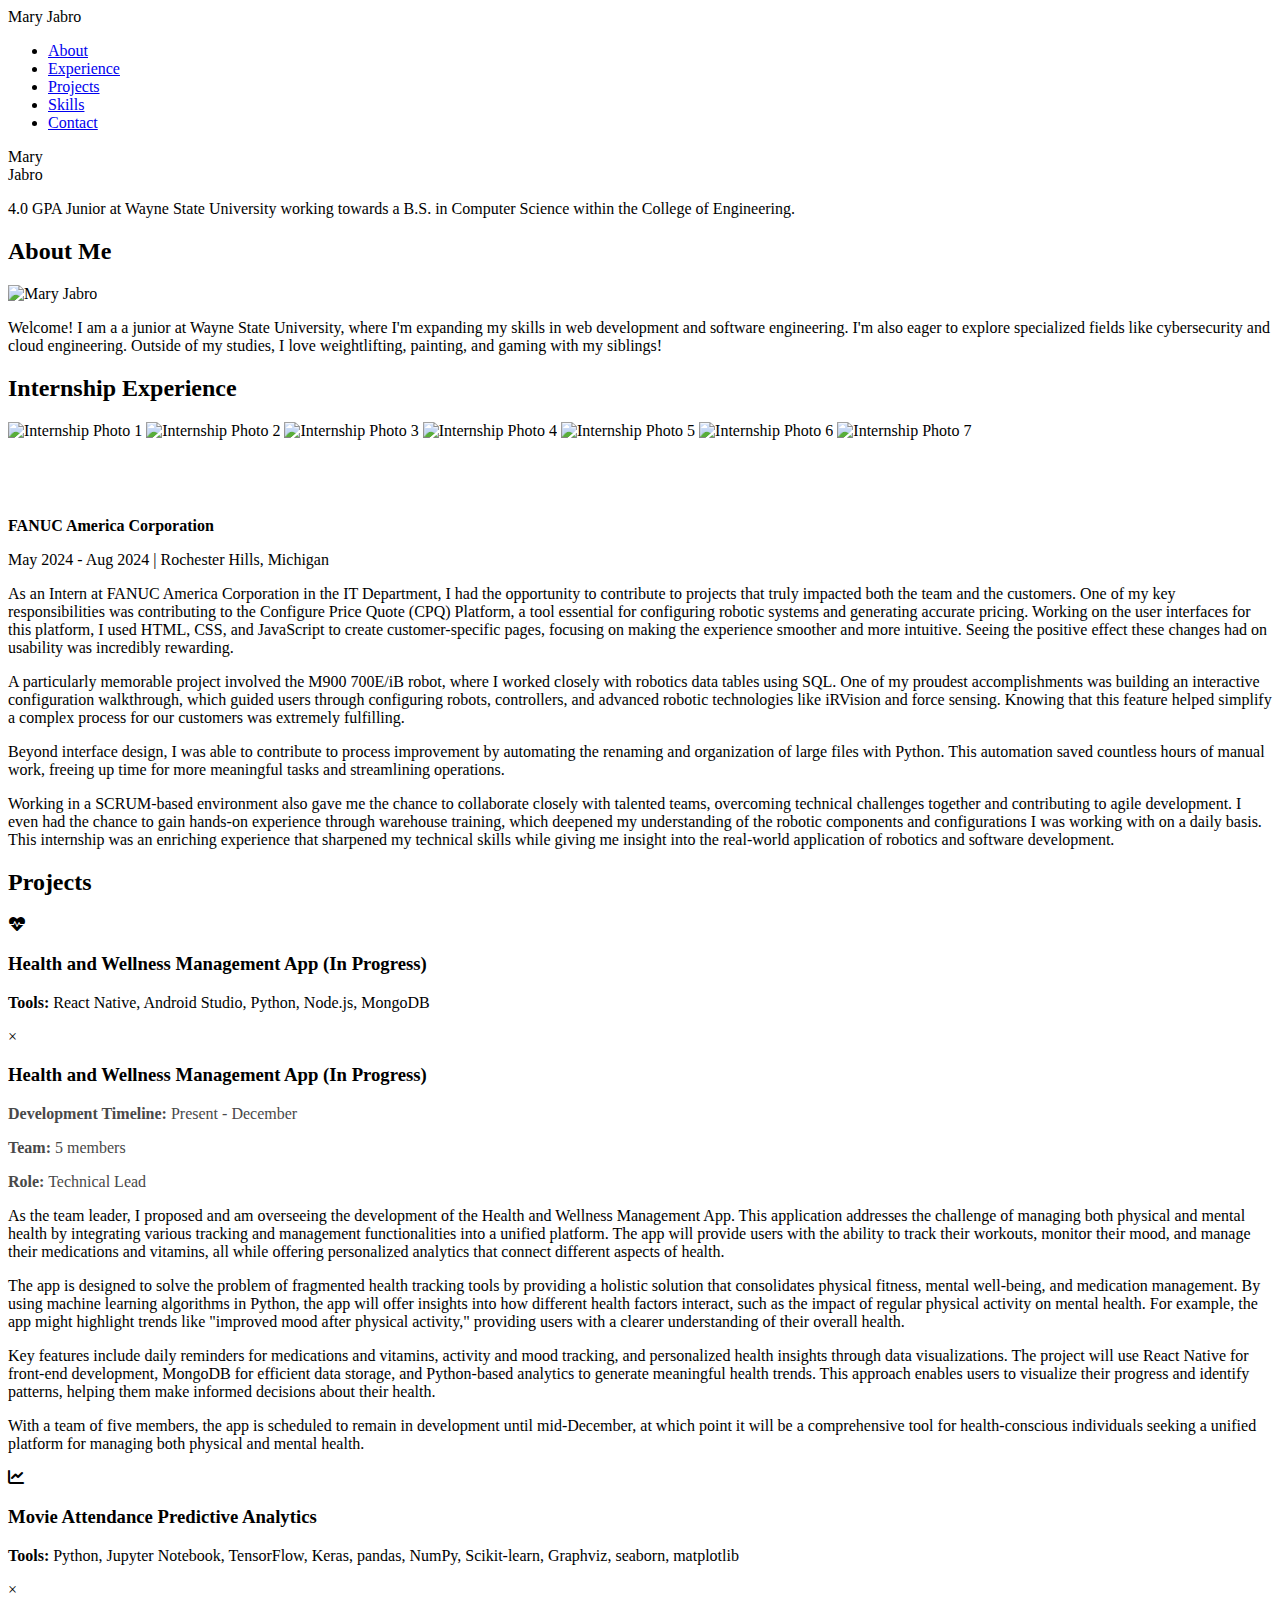
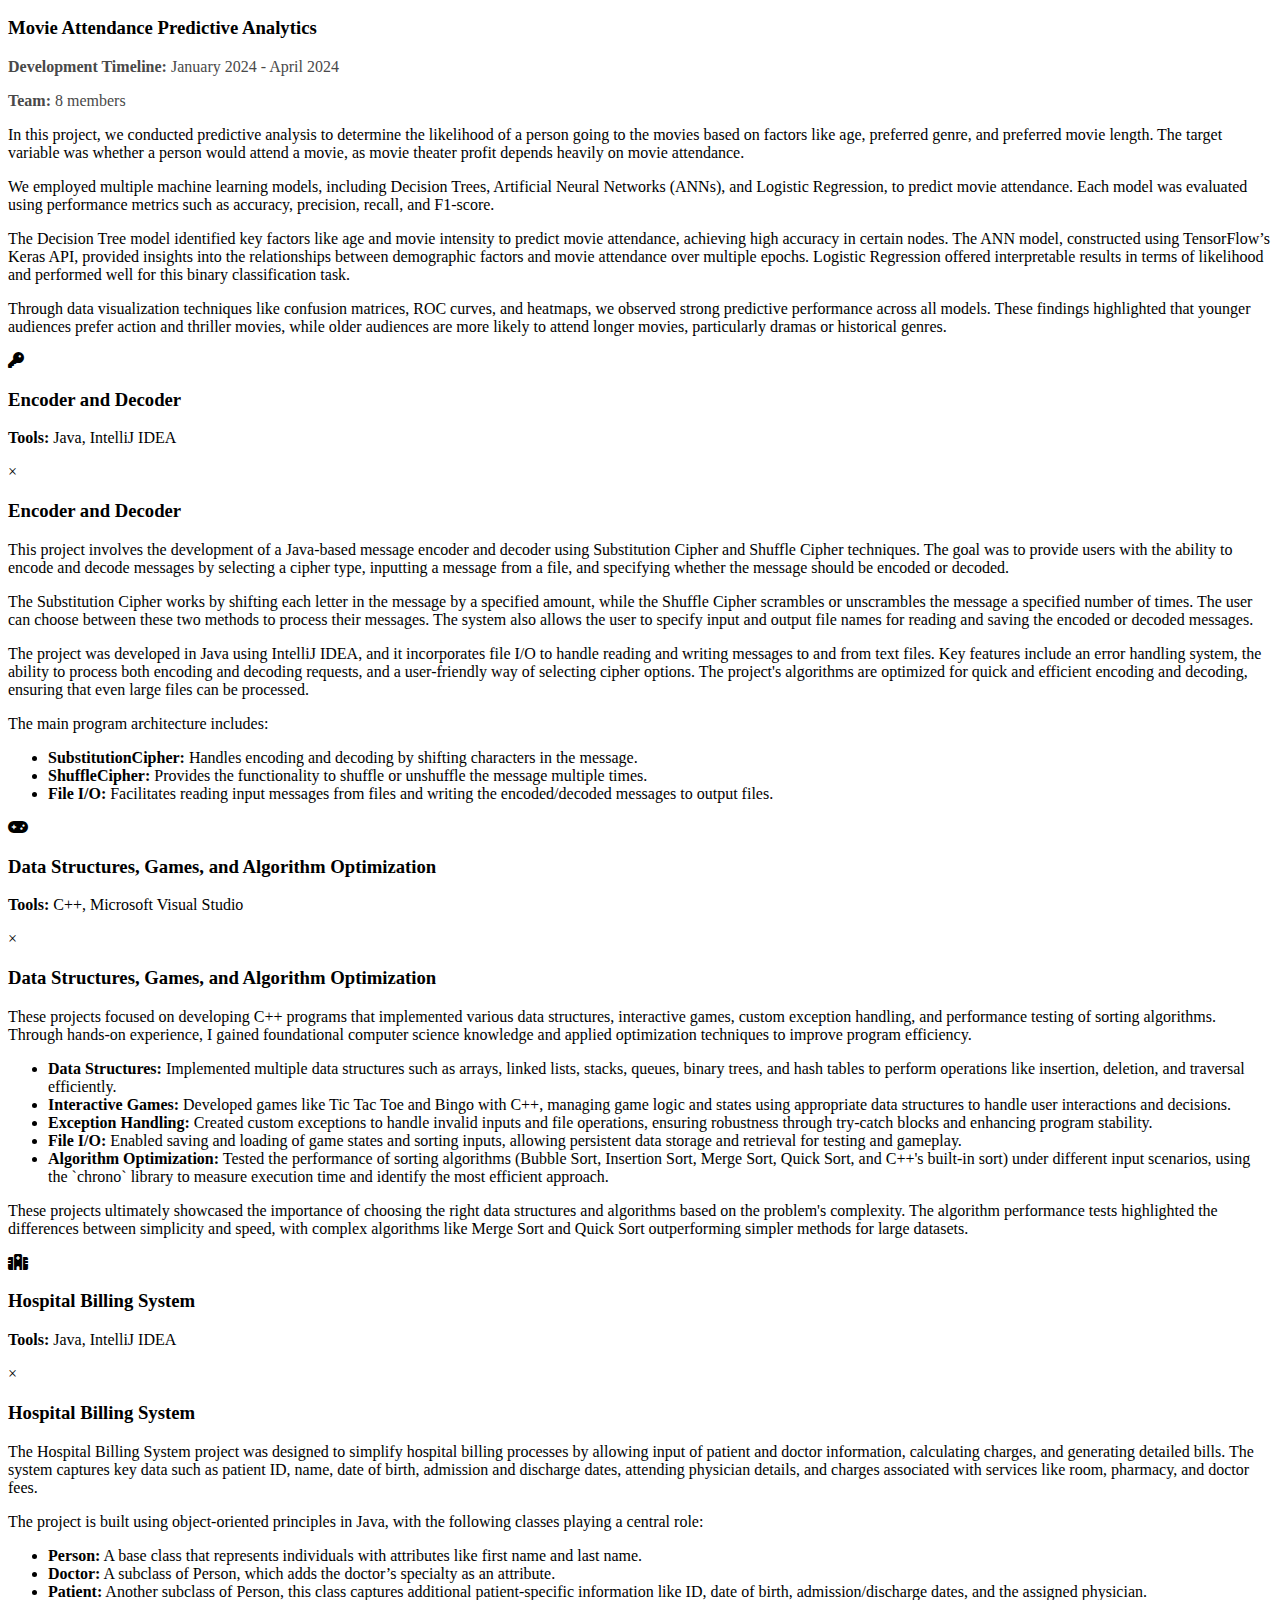
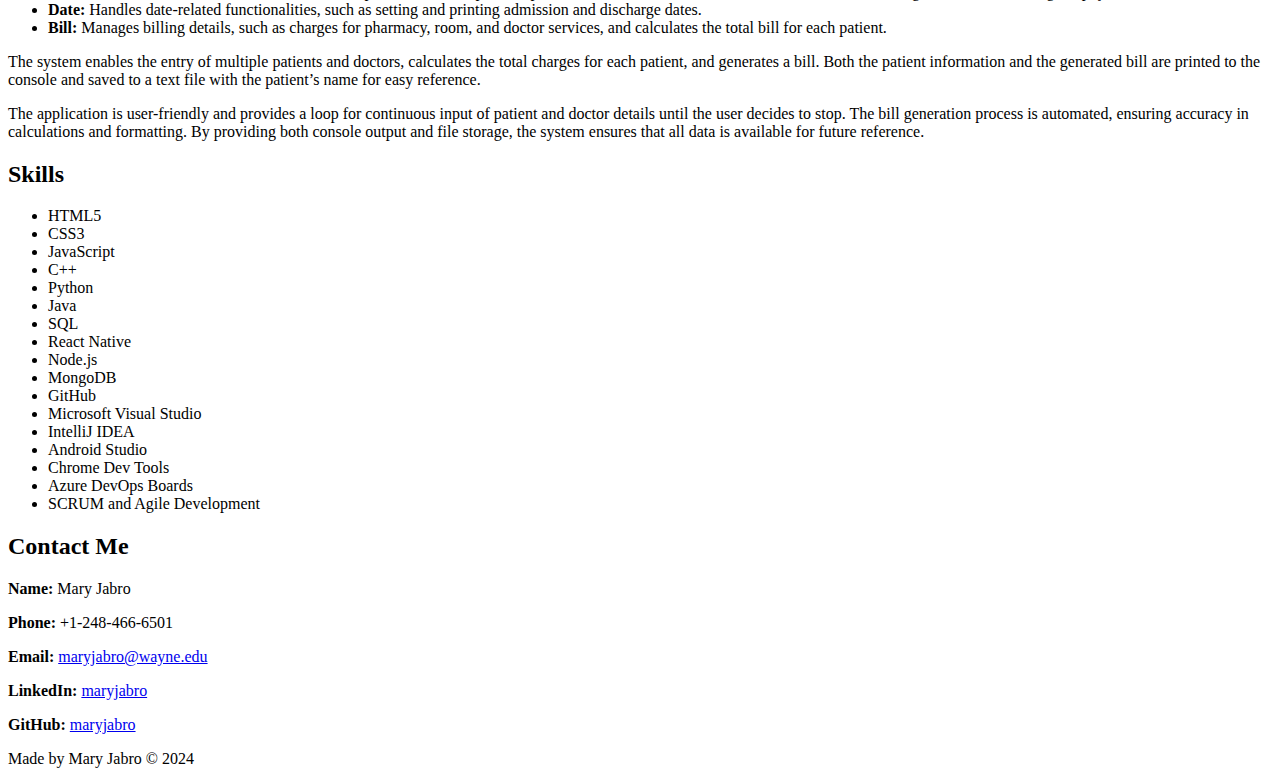
==== index.html @ 76d3378a "Move index.html to root directory" ====
<!DOCTYPE html>
<html lang="en">

<head>
    <meta charset="UTF-8">
    <meta name="viewport" content="width=device-width, initial-scale=1.0">
    <title>Mary Jabro | Portfolio</title>
    <link rel="stylesheet" href="index.css">
    <link rel="preconnect" href="https://fonts.googleapis.com">
    <link rel="preconnect" href="https://fonts.gstatic.com" crossorigin>
    <link href="https://fonts.googleapis.com/css2?family=Orbitron:wght@400;700&display=swap" rel="stylesheet">
    <link rel="stylesheet" href="https://cdnjs.cloudflare.com/ajax/libs/font-awesome/6.0.0-beta3/css/all.min.css">

</head>

<body>
    <!-- Header Section -->
    <header>
        <nav>
            <div class="logo">Mary Jabro</div>
            <ul class="nav-links">
                <li><a href="#about-me">About</a></li>
                <li><a href="#internship">Experience</a></li> 
                <li><a href="#projects">Projects</a></li>
                <li><a href="#skills">Skills</a></li>
                <li><a href="#contact">Contact</a></li>
            </ul>
            <div class="hamburger">
                <span></span>
                <span></span>
                <span></span>
            </div>
        </nav>
    </header>

    <!-- About Section with Galaxy Background -->
    <section id="about">
        <div class="bg"></div>
        <div class="star-field">
            <div class="layer"></div>
            <div class="layer"></div>
            <div class="layer"></div>
        </div>
        <div class="content">
            <div class="about-content-left">
                Mary<br>Jabro
            </div>
            <div class="about-content-right">
                <p>4.0 GPA Junior at Wayne State University working towards a B.S. in Computer Science within the College of Engineering.</p>
            </div>
        </div>
        <!-- Black Footer to cover watermark -->
        <footer class="black-footer"></footer>
    </section>
    
    <section id="about-me">
        <h2>About Me</h2>
        <div class="about-me-container">
            <div class="about-me-photo">
                <img src="IMG_8444.jpg" alt="Mary Jabro">
            </div>
            <div class="about-me-text">
                <p>Welcome! I am a a junior at Wayne State University, where I'm expanding my skills in web development and software engineering. I'm also eager to explore specialized fields like cybersecurity and cloud engineering. Outside of my studies, I love weightlifting, painting, and gaming with my siblings!</p>
            </div>
        </div>
    </section>

    <!-- Internship Section -->
    <section id="internship">
        <h2>Internship Experience</h2>
    </div>
    <!-- Carousel below the job description -->
    <div class="carousel">
     <div class="carousel-slides">
         <img class="carousel-slide" src="fanuc.jpeg" alt="Internship Photo 1">
         <img class="carousel-slide" src="presentation.jpg" alt="Internship Photo 2">
         <img class="carousel-slide" src="intern_photo.jpg" alt="Internship Photo 3">
         <img class="carousel-slide" src="group_photo_volunteer.jpeg" alt="Internship Photo 4">
         <img class="carousel-slide" src="polaroid1.jpg" alt="Internship Photo 5">
         <img class="carousel-slide" src="polaroid2.jpg" alt="Internship Photo 6">
         <img class="carousel-slide" src="group_photo_boxes.jpeg" alt="Internship Photo 7">
     </div>
 </div>
 
    
<!-- Job Description -->
<div class="internship-description">
    <h3 style="font-size: 1.8em; color:white; margin-bottom: 10px;">IT Programming Intern - CPQ Software</h3>
    <p><strong>FANUC America Corporation</strong></p>
    <p>May 2024 - Aug 2024 | Rochester Hills, Michigan</p>
    
    <p>
        As an Intern at FANUC America Corporation in the IT Department, I had the opportunity to contribute to projects that truly impacted both the team and the customers. One of my key responsibilities was contributing to the Configure Price Quote (CPQ) Platform, a tool essential for configuring robotic systems and generating accurate pricing. Working on the user interfaces for this platform, I used HTML, CSS, and JavaScript to create customer-specific pages, focusing on making the experience smoother and more intuitive. Seeing the positive effect these changes had on usability was incredibly rewarding.
    </p>
    
    <p>
        A particularly memorable project involved the M900 700E/iB robot, where I worked closely with robotics data tables using SQL. One of my proudest accomplishments was building an interactive configuration walkthrough, which guided users through configuring robots, controllers, and advanced robotic technologies like iRVision and force sensing. Knowing that this feature helped simplify a complex process for our customers was extremely fulfilling.
    </p>
    
    <p>
        Beyond interface design, I was able to contribute to process improvement by automating the renaming and organization of large files with Python. This automation saved countless hours of manual work, freeing up time for more meaningful tasks and streamlining operations.
    </p>
    
    <p>
        Working in a SCRUM-based environment also gave me the chance to collaborate closely with talented teams, overcoming technical challenges together and contributing to agile development. I even had the chance to gain hands-on experience through warehouse training, which deepened my understanding of the robotic components and configurations I was working with on a daily basis. This internship was an enriching experience that sharpened my technical skills while giving me insight into the real-world application of robotics and software development.
    </p>
</div>


    </section>
    
    
    
    <!-- Projects Section -->
<section id="projects">
    <h2>Projects</h2>









<!-- Health and Wellness Management App -->
<div class="project" data-modal="modal-1">
    <i class="fas fa-heartbeat project-icon"></i> <!-- Add Icon Here -->

    <h3>Health and Wellness Management App (In Progress)</h3>
    <p><strong>Tools:</strong> React Native, Android Studio, Python, Node.js, MongoDB</p>

</div>

<!-- Modal for Health and Wellness Management App -->
<div id="modal-1" class="modal">
    <div class="modal-content">
        <span class="close" data-modal="modal-1">&times;</span>
        <h3>Health and Wellness Management App (In Progress)</h3>
        <p style=" color:rgb(73, 73, 73);"><strong>Development Timeline:</strong> Present - December</p>
        <p style=" color:rgb(73, 73, 73);"><strong>Team:</strong> 5 members</p>
        <p style=" color:rgb(73, 73, 73);"><strong>Role:</strong> Technical Lead </p>

        <p>
            As the team leader, I proposed and am overseeing the development of the Health and Wellness Management App. This application addresses the challenge of managing both physical and mental health by integrating various tracking and management functionalities into a unified platform. The app will provide users with the ability to track their workouts, monitor their mood, and manage their medications and vitamins, all while offering personalized analytics that connect different aspects of health.
        </p>
        
        <p>
            The app is designed to solve the problem of fragmented health tracking tools by providing a holistic solution that consolidates physical fitness, mental well-being, and medication management. By using machine learning algorithms in Python, the app will offer insights into how different health factors interact, such as the impact of regular physical activity on mental health. For example, the app might highlight trends like "improved mood after physical activity," providing users with a clearer understanding of their overall health.
        </p>
        
        <p>
            Key features include daily reminders for medications and vitamins, activity and mood tracking, and personalized health insights through data visualizations. The project will use React Native for front-end development, MongoDB for efficient data storage, and Python-based analytics to generate meaningful health trends. This approach enables users to visualize their progress and identify patterns, helping them make informed decisions about their health.
        </p>
        
        <p>
            With a team of five members, the app is scheduled to remain in development until mid-December, at which point it will be a comprehensive tool for health-conscious individuals seeking a unified platform for managing both physical and mental health.
        </p>    </div>
</div>
<!-- Movie Attendance Predictive Analytics -->
<div class="project" data-modal="modal-2">
    <i class="fas fa-chart-line project-icon"></i> <!-- Add Icon Here -->

    <h3>Movie Attendance Predictive Analytics</h3>
    <p><strong>Tools:</strong> Python, Jupyter Notebook, TensorFlow, Keras, pandas, NumPy, Scikit-learn, Graphviz, seaborn, matplotlib</p>
</div>

<!-- Modal for Movie Attendance Predictive Analytics -->
<div id="modal-2" class="modal">
    <div class="modal-content">
        <span class="close" data-modal="modal-2">&times;</span>
        <h3>Movie Attendance Predictive Analytics</h3>
        <p style=" color:rgb(73, 73, 73);"><strong>Development Timeline:</strong> January 2024 - April 2024</p>
        <p style=" color:rgb(73, 73, 73);"><strong>Team:</strong> 8 members</p>
        <p>
            In this project, we conducted predictive analysis to determine the likelihood of a person going to the movies based on factors like age, preferred genre, and preferred movie length. The target variable was whether a person would attend a movie, as movie theater profit depends heavily on movie attendance.
        </p>
        <p>
            We employed multiple machine learning models, including Decision Trees, Artificial Neural Networks (ANNs), and Logistic Regression, to predict movie attendance. Each model was evaluated using performance metrics such as accuracy, precision, recall, and F1-score. 
        </p>
        <p>
            The Decision Tree model identified key factors like age and movie intensity to predict movie attendance, achieving high accuracy in certain nodes. The ANN model, constructed using TensorFlow’s Keras API, provided insights into the relationships between demographic factors and movie attendance over multiple epochs. Logistic Regression offered interpretable results in terms of likelihood and performed well for this binary classification task.
        </p>
     
    <p>Through data visualization techniques like confusion matrices, ROC curves, and heatmaps, we observed strong predictive performance across all models. These findings highlighted that younger audiences prefer action and thriller movies, while older audiences are more likely to attend longer movies, particularly dramas or historical genres.

    </p>   </div>
</div>

<!-- Encoder and Decoder -->
<div class="project" data-modal="modal-3">
    <i class="fas fa-key project-icon"></i> <!-- Add Icon Here -->

    <h3>Encoder and Decoder</h3>
    <p><strong>Tools:</strong> Java, IntelliJ IDEA</p>
</div>

<!-- Modal for Encoder and Decoder -->
<div id="modal-3" class="modal">
    <div class="modal-content">
        <span class="close" data-modal="modal-3">&times;</span>
        <h3>Encoder and Decoder</h3>
        <p>
            This project involves the development of a Java-based message encoder and decoder using Substitution Cipher and Shuffle Cipher techniques. The goal was to provide users with the ability to encode and decode messages by selecting a cipher type, inputting a message from a file, and specifying whether the message should be encoded or decoded.
        </p>
        
        <p>
            The Substitution Cipher works by shifting each letter in the message by a specified amount, while the Shuffle Cipher scrambles or unscrambles the message a specified number of times. The user can choose between these two methods to process their messages. The system also allows the user to specify input and output file names for reading and saving the encoded or decoded messages.
        </p>
        
        <p>
            The project was developed in Java using IntelliJ IDEA, and it incorporates file I/O to handle reading and writing messages to and from text files. Key features include an error handling system, the ability to process both encoding and decoding requests, and a user-friendly way of selecting cipher options. The project's algorithms are optimized for quick and efficient encoding and decoding, ensuring that even large files can be processed.
        </p>
        
        <p>
            The main program architecture includes:
            <ul>
                <li><strong>SubstitutionCipher:</strong> Handles encoding and decoding by shifting characters in the message.</li>
                <li><strong>ShuffleCipher:</strong> Provides the functionality to shuffle or unshuffle the message multiple times.</li>
                <li><strong>File I/O:</strong> Facilitates reading input messages from files and writing the encoded/decoded messages to output files.</li>
            </ul>
        </p>    </div>
</div>

<!-- Data Structures, Games, and Algorithm Optimization -->
<div class="project" data-modal="modal-4">
    <i class="fas fa-gamepad project-icon"></i> <!-- Add Icon Here -->

    <h3>Data Structures, Games, and Algorithm Optimization</h3>
    <p><strong>Tools:</strong> C++, Microsoft Visual Studio</p>
</div>

<!-- Modal for Data Structures, Games, and Algorithm Optimization -->
<div id="modal-4" class="modal">
    <div class="modal-content">
        <span class="close" data-modal="modal-4">&times;</span>
        <h3>Data Structures, Games, and Algorithm Optimization</h3>
        <p>
            These projects focused on developing C++ programs that implemented various data structures, interactive games, custom exception handling, and performance testing of sorting algorithms. Through hands-on experience, I gained foundational computer science knowledge and applied optimization techniques to improve program efficiency.        </p>
        <ul>
            <li><strong>Data Structures:</strong> Implemented multiple data structures such as arrays, linked lists, stacks, queues, binary trees, and hash tables to perform operations like insertion, deletion, and traversal efficiently.</li>
            <li><strong>Interactive Games:</strong> Developed games like Tic Tac Toe and Bingo with C++, managing game logic and states using appropriate data structures to handle user interactions and decisions.</li>
            <li><strong>Exception Handling:</strong> Created custom exceptions to handle invalid inputs and file operations, ensuring robustness through try-catch blocks and enhancing program stability.</li>
            <li><strong>File I/O:</strong> Enabled saving and loading of game states and sorting inputs, allowing persistent data storage and retrieval for testing and gameplay.</li>
            <li><strong>Algorithm Optimization:</strong> Tested the performance of sorting algorithms (Bubble Sort, Insertion Sort, Merge Sort, Quick Sort, and C++'s built-in sort) under different input scenarios, using the `chrono` library to measure execution time and identify the most efficient approach.</li>
        </ul>
        <p>
            These projects ultimately showcased the importance of choosing the right data structures and algorithms based on the problem's complexity. The algorithm performance tests highlighted the differences between simplicity and speed, with complex algorithms like Merge Sort and Quick Sort outperforming simpler methods for large datasets.
        </p>
    </div>
</div>


<!-- Hospital Billing System -->
<div class="project" data-modal="modal-5">
    <i class="fas fa-hospital project-icon"></i> <!-- Add Icon Here -->

    <h3>Hospital Billing System</h3>
    <p><strong>Tools:</strong> Java, IntelliJ IDEA</p>
</div>

<!-- Modal for Hospital Billing System -->
<div id="modal-5" class="modal">
    <div class="modal-content">
        <span class="close" data-modal="modal-5">&times;</span>
        <h3>Hospital Billing System</h3>
        <p>
            The Hospital Billing System project was designed to simplify hospital billing processes by allowing input of patient and doctor information, calculating charges, and generating detailed bills. The system captures key data such as patient ID, name, date of birth, admission and discharge dates, attending physician details, and charges associated with services like room, pharmacy, and doctor fees.
        </p>
        
        <p>
            The project is built using object-oriented principles in Java, with the following classes playing a central role:
            <ul>
                <li><strong>Person:</strong> A base class that represents individuals with attributes like first name and last name.</li>
                <li><strong>Doctor:</strong> A subclass of Person, which adds the doctor’s specialty as an attribute.</li>
                <li><strong>Patient:</strong> Another subclass of Person, this class captures additional patient-specific information like ID, date of birth, admission/discharge dates, and the assigned physician.</li>
                <li><strong>Date:</strong> Handles date-related functionalities, such as setting and printing admission and discharge dates.</li>
                <li><strong>Bill:</strong> Manages billing details, such as charges for pharmacy, room, and doctor services, and calculates the total bill for each patient.</li>
            </ul>
        </p>
        
        <p>
            The system enables the entry of multiple patients and doctors, calculates the total charges for each patient, and generates a bill. Both the patient information and the generated bill are printed to the console and saved to a text file with the patient’s name for easy reference.
        </p>
        
        <p>
            The application is user-friendly and provides a loop for continuous input of patient and doctor details until the user decides to stop. The bill generation process is automated, ensuring accuracy in calculations and formatting. By providing both console output and file storage, the system ensures that all data is available for future reference.
        </p>    </div>
</div>
</section>

<!-- Skills Section -->
<section id="skills">
    <h2>Skills</h2>
    <ul>
        <li>HTML5</li>
        <li>CSS3</li>
        <li>JavaScript</li>
        <li>C++</li>
        <li>Python</li>
        <li>Java</li>
        <li>SQL</li>
        <li>React Native</li>
        <li>Node.js</li>
        <li>MongoDB</li>
        <li>GitHub</li>
        <li>Microsoft Visual Studio</li>
        <li>IntelliJ IDEA</li>
        <li>Android Studio</li>
        <li>Chrome Dev Tools</li>
        <li>Azure DevOps Boards</li>
        <li>SCRUM and Agile Development</li>
    </ul>
</section>
<section id="contact">
    <h2>Contact Me</h2>
    <p><strong>Name:</strong> Mary Jabro</p>
    <p><strong>Phone:</strong> +1-248-466-6501</p>
    <p><strong>Email:</strong> <a href="mailto:maryjabro@wayne.edu">maryjabro@wayne.edu</a></p>
    <p><strong>LinkedIn:</strong> <a href="https://www.linkedin.com/in/maryjabro">maryjabro</a></p>
    <p><strong>GitHub:</strong> <a href="https://github.com/maryjabro">maryjabro</a></p>
    </section>
    <!-- Footer Section -->
    <footer>
        <p>Made by Mary Jabro &copy; 2024</p>
    </footer>

    <script src="index.js"></script>
    
</body>

</html>
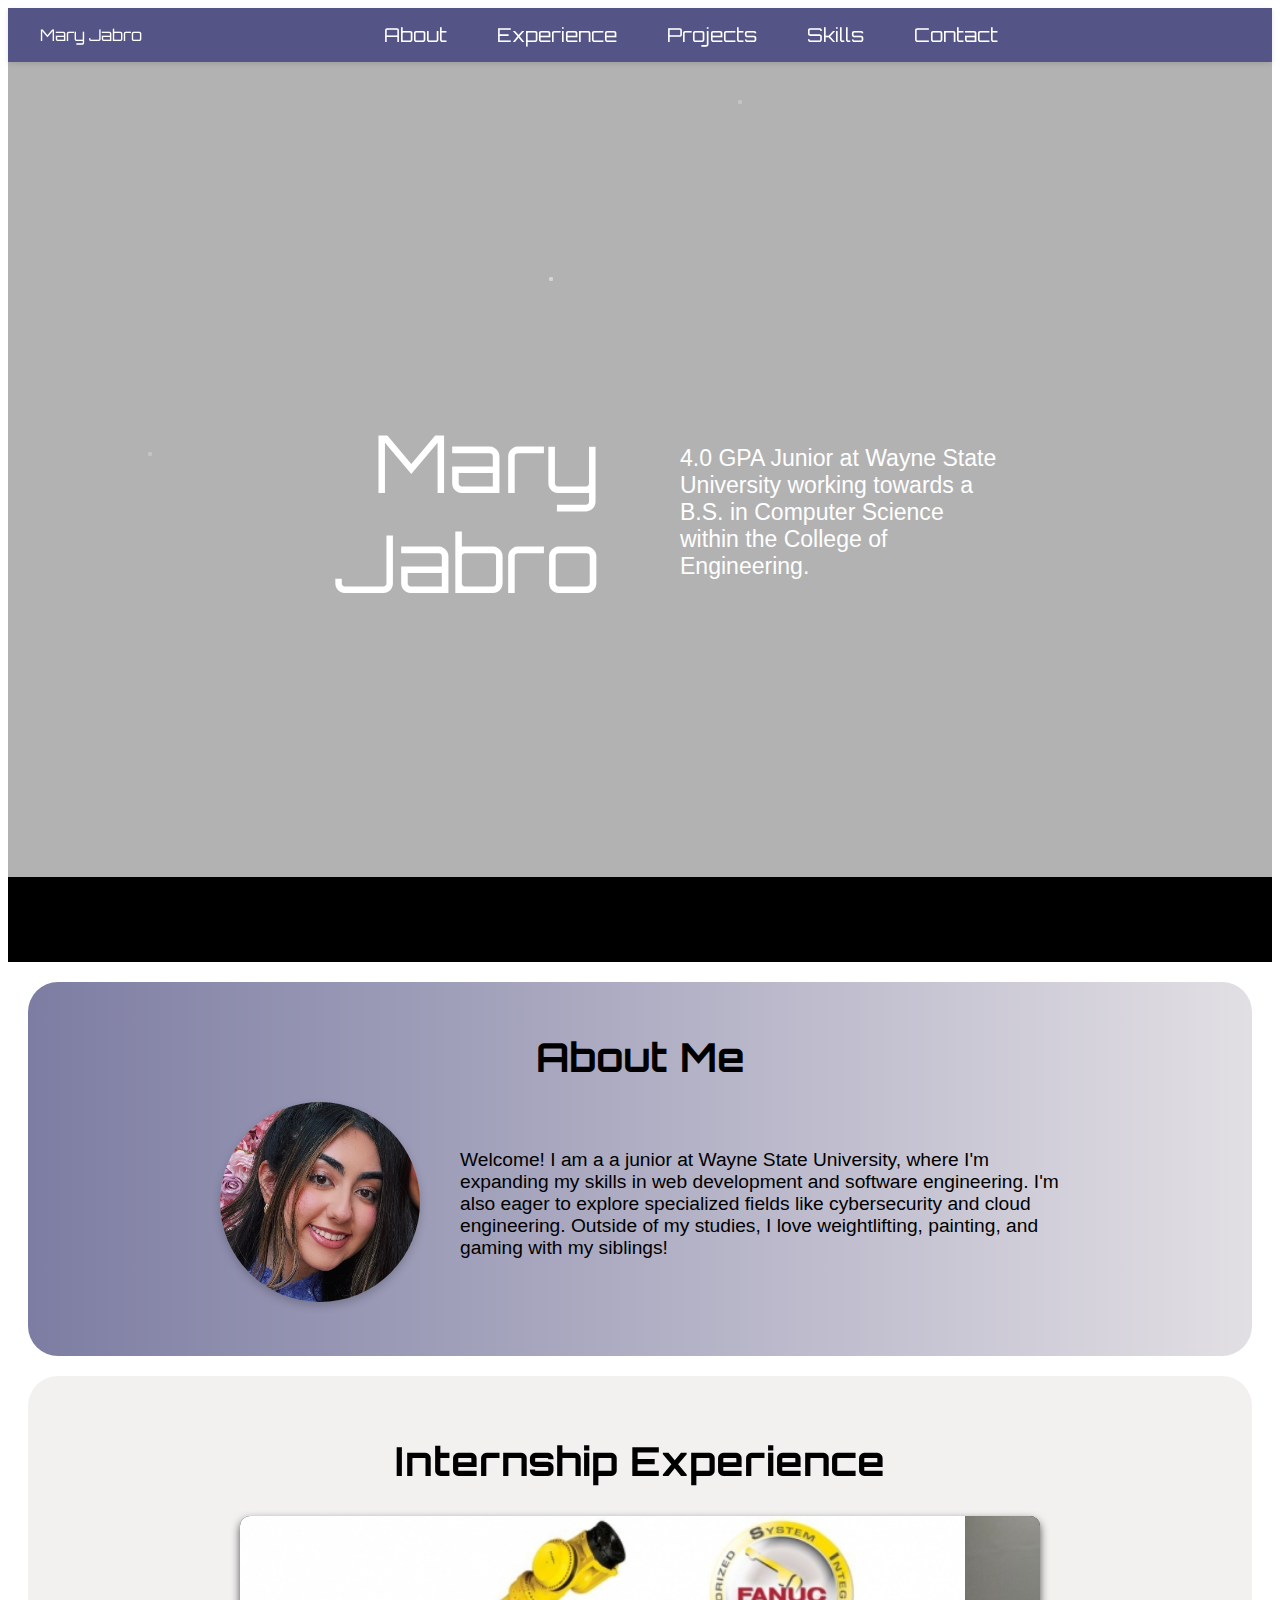
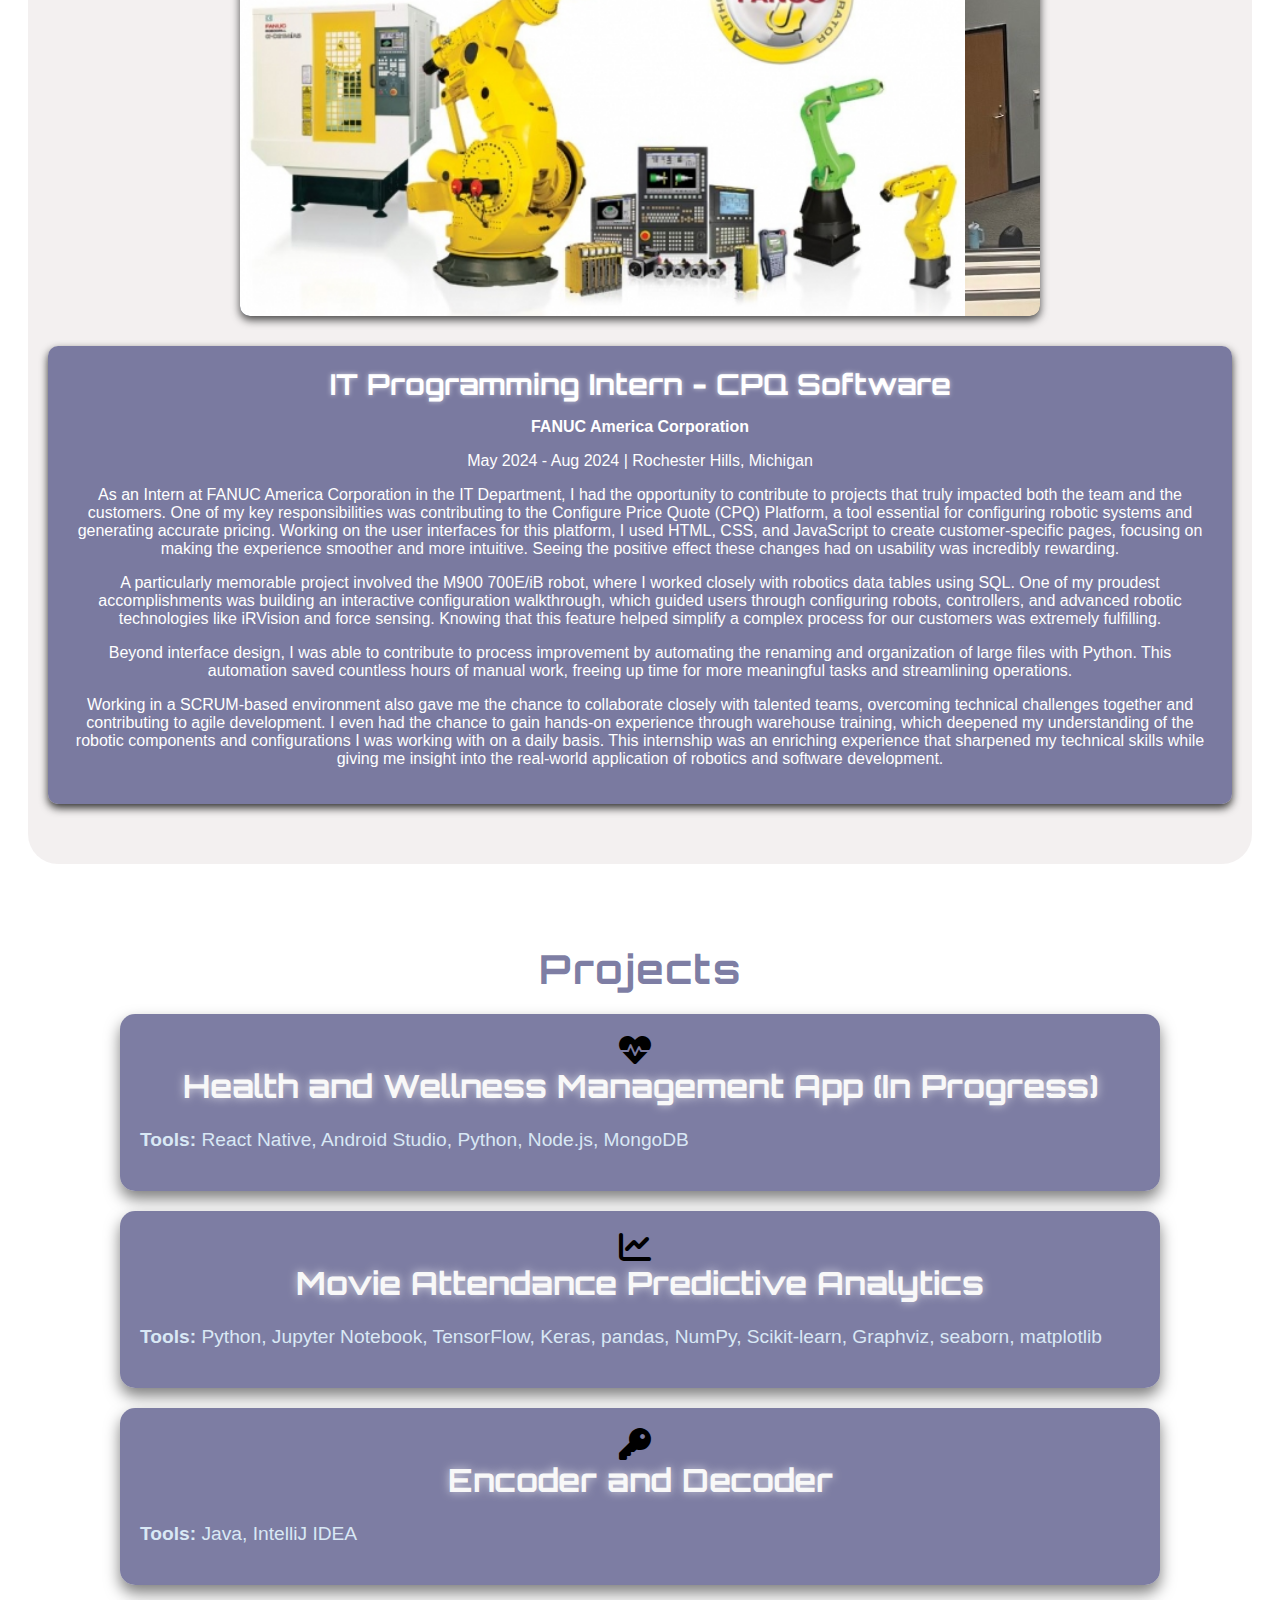
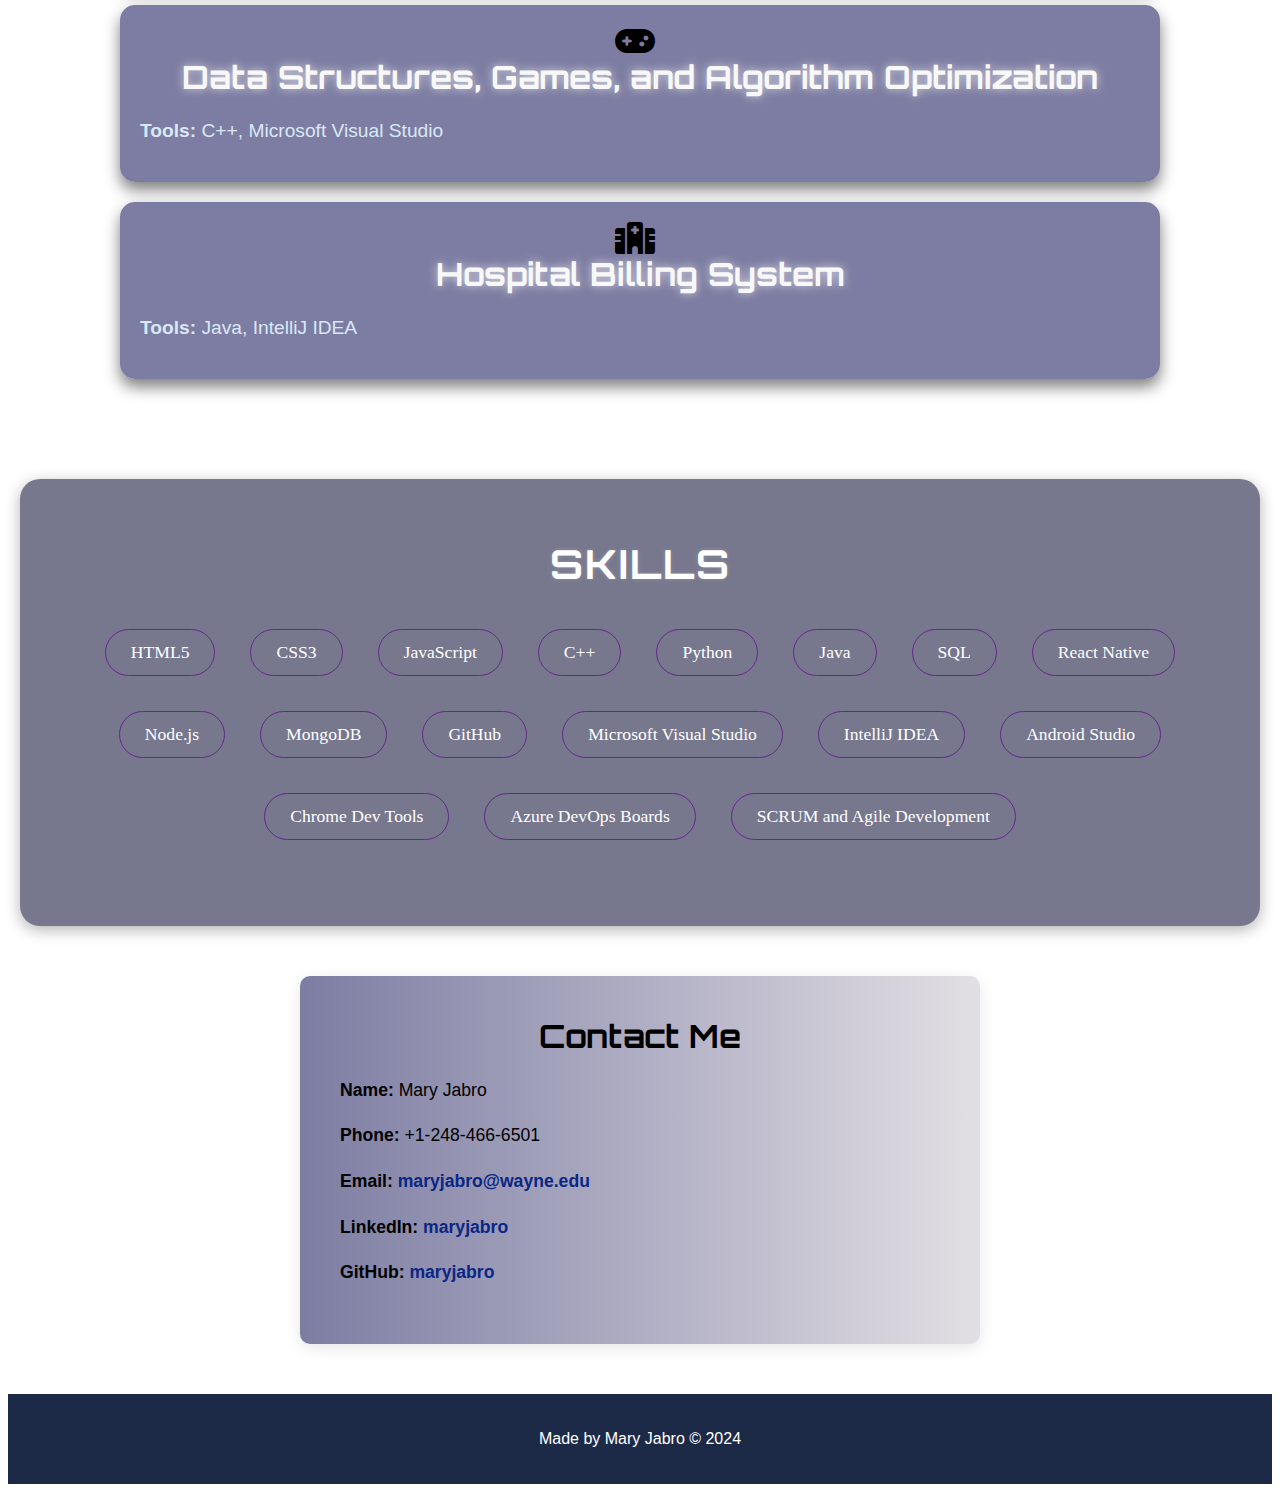
==== commit 9182f708: "Move files from src to root and remove src folder" ====
--- a/index.html
+++ b/index.html
@@ -330,4 +330,3 @@
 </body>
 
 </html>
-
--- a/index.css
+++ b/index.css
@@ -0,0 +1,720 @@
+@import url('https://fonts.googleapis.com/css2?family=Press+Start+2P&display=swap');
+font-family: 'Press Start 2P', cursive;
+
+body {
+    font-family: 'Segoe UI', Tahoma, Geneva, Verdana, sans-serif;
+    margin: 0;
+    padding: 0;
+    line-height: 1.6;
+    color: #2c3e50;
+    background-color: #f0f8ff;
+    /* Light blue background */
+}
+
+h1,
+h2,
+h3 {
+    margin: 0 0 10px;
+    color: #1c2a48;
+    /* Darker blue for headings */
+    font-family: 'Orbitron', sans-serif; /* Orbitron font for all headings */
+
+}
+h4{
+    font-family: 'Orbitron', sans-serif; /* Orbitron font for all headings */
+
+}
+p {
+    font-family: 'Segoe UI', Tahoma, Geneva, Verdana, sans-serif;
+    /* Sans-serif font for all paragraphs */
+}
+a {
+    color: #1e90ff;
+    /* Dodger blue links */
+    text-decoration: none;
+}
+
+a:hover {
+    text-decoration: underline;
+}
+
+/* Header and Navigation Bar */
+header {
+    background-color: rgb(84, 84, 134);
+    /* Dodger blue */
+    color: #fff;
+    padding: 15px 0;
+    text-align: center;
+    position: sticky;
+    top: 0;
+    z-index: 1000;
+    width: 100%;
+    box-shadow: 0px 2px 5px rgba(0, 0, 0, 0.1);
+    font-family:'Orbitron';
+}
+
+nav {
+    display: flex;
+    justify-content: space-between;
+    align-items: center;
+    max-width: 1200px;
+    margin: 0 auto;
+    padding: 0 20px;
+}
+
+nav h1 {
+    font-size: 2.5em;
+}
+
+.nav-links {
+    list-style-type: none;
+    margin: 0;
+    padding: 0;
+    display: flex;
+    gap: 20px;
+}
+
+.nav-links li {
+    display: inline;
+}
+
+.nav-links a {
+    color: #fff;
+    font-size: 1.2em;
+    padding: 10px 15px;
+    border-radius: 5px;
+}
+
+.nav-links a:hover {
+    background-color: #4682b4;
+    /* Steel blue on hover */
+    transition: background-color 0.3s ease;
+    text-decoration: none; 
+}
+
+/* About Section */
+/* Black Footer */
+.black-footer {
+    position: absolute;
+    bottom: 0;
+    left: 0;
+    width: 100%;
+    height: 5%;
+    /* Adjust height to cover the watermark */
+    background-color: #000;
+    /* Black color */
+    z-index: 3;
+}
+/* Typing Effect */
+
+
+#about {
+    position: relative;
+    height: 100vh;
+    /* Full viewport height */
+    overflow: hidden;
+    text-align: center;
+    display: flex;
+    align-items: center;
+    justify-content: center;
+}
+
+/* Galaxy Background */
+#about .bg {
+    background: url(https://i.ibb.co/87GbbFP/2799006.jpg) no-repeat center center;
+    background-size: cover;
+    height: 100%;
+    width: 100%;
+    position: absolute;
+    top: 0;
+    left: 0;
+    z-index: -3;
+}
+
+#about .bg:before {
+    content: "";
+    width: 100%;
+    height: 100%;
+    background: #000;
+    position: absolute;
+    z-index: -2;
+    top: 0;
+    left: 0;
+    opacity: 0.3;
+}
+
+/* Star Field */
+#about .star-field {
+    position: absolute;
+    top: 0;
+    left: 0;
+    width: 100%;
+    height: 100%;
+    perspective: 600px;
+    z-index: -1;
+}
+
+#about .star-field .layer {
+    box-shadow:
+        -411px -476px #cccccc,
+        777px -407px #d4d4d4,
+        -387px -477px #fcfcfc,
+        -91px -235px #d4d4d4,
+        491px -460px #f7f7f7,
+        /* ... (additional stars omitted for brevity) */
+        -703px 375px #d6d6d6,
+        392px 520px #d9d9d9,
+        -492px -60px #c4c4c4,
+        759px 288px #ebebeb,
+        98px -412px #c4c4c4,
+        -911px -277px #c9c9c9;
+    transform-style: preserve-3d;
+    position: absolute;
+    top: 50%;
+    left: 50%;
+    height: 4px;
+    width: 4px;
+    border-radius: 2px;
+}
+
+#about .star-field .layer:nth-child(1) {
+    animation: sf-fly-by-1 5s linear infinite;
+}
+
+#about .star-field .layer:nth-child(2) {
+    animation: sf-fly-by-2 5s linear infinite;
+}
+
+#about .star-field .layer:nth-child(3) {
+    animation: sf-fly-by-3 5s linear infinite;
+}
+
+/* Animations */
+@keyframes sf-fly-by-1 {
+    from {
+        transform: translateZ(-600px);
+        opacity: 0.5;
+    }
+
+    to {
+        transform: translateZ(0);
+        opacity: 0.5;
+    }
+}
+
+@keyframes sf-fly-by-2 {
+    from {
+        transform: translateZ(-1200px);
+        opacity: 0.5;
+    }
+
+    to {
+        transform: translateZ(-600px);
+        opacity: 0.5;
+    }
+}
+
+@keyframes sf-fly-by-3 {
+    from {
+        transform: translateZ(-1800px);
+        opacity: 0.5;
+    }
+
+    to {
+        transform: translateZ(-1200px);
+        opacity: 0.5;
+    }
+}
+/* Content Section */
+/* Content Section */
+#about .content {
+    position: relative;
+    z-index: 2;
+    color: #fff;
+    display: grid;
+    grid-template-columns: 1fr 1fr; /* Two equal columns */
+    gap: 80px; /* Reduce gap between the two sections */
+    padding: 20px; /* Optional padding around the container */
+    height: 100%;
+    width: 60%;
+    align-items: center; /* Center content vertically within the grid cells */
+}
+
+/* Left Content */
+/* Left Content */
+.about-content-left {
+    font-size: 5em;
+    text-align: right;
+    padding-left: 20px; /* Reduce padding to bring text closer */
+    font-family: 'Orbitron', sans-serif;
+    align-self: center; /* Align text vertically in the center of the grid cell */
+    transition: transform 0.3s ease-in-out, background-size 0.5s ease-in-out; /* Smooth transition for scaling and gradient */
+    background: linear-gradient(90deg, #fff, #fff); /* Default color as white */
+    -webkit-background-clip: text;
+    -webkit-text-fill-color: transparent;
+    background-size: 100% 100%; /* Initial size of the gradient */
+}
+
+/* Hover Effect */
+.about-content-left:hover {
+    transform: scale(1.1); /* Optional: Slightly increases the size of the text */
+    background: linear-gradient(90deg, rgb(193, 193, 250), rgba(84, 84, 134, 0.761)); /* Gradient colors on hover */
+    -webkit-background-clip: text;
+    background-size: 200% 200%; /* Gradually increases the size of the gradient */
+}
+
+
+/* Right Content */
+.about-content-right {
+    font-size: 1.2em;
+    text-align: left;
+    padding-right: 20px; /* Reduce padding to bring text closer */
+    font-family: 'Orbitron', sans-serif;
+    align-self: center; /* Align text vertically in the center of the grid cell */
+}
+
+
+#about h2 {
+    font-size: 2.5em;
+    margin-bottom: 20px;
+}
+
+#about p {
+    font-size: 1.2em;
+    max-width: 800px;
+    margin: 0 auto;
+}
+
+/* General Section Styles */
+#about-me {
+    text-align: center;
+    padding: 50px 20px;
+    background: linear-gradient(90deg, rgba(84, 84, 134, 0.761), #e2dfe4); /* Default color as white */
+    border-radius: 30px;
+    margin: 20px;
+}
+
+#about-me h2 {
+    font-family: 'Orbitron', sans-serif; /* Or another cool font you prefer */
+    font-size: 2.5em;
+    margin-bottom: 20px;
+    color: #000000;
+
+}
+
+/* Container for photo and text */
+.about-me-container {
+    display: flex;
+    align-items: center;
+    justify-content: center;
+    gap: 40px; /* Space between the image and text */
+    flex-wrap: wrap; /* Ensures content wraps on smaller screens */
+    max-width: 1000px;
+    margin: 0 auto;
+    
+}
+
+/* Photo styling */
+.about-me-photo img {
+    border-radius: 50%; /* Makes the image a circle */
+    width: 200px; /* Adjust size as needed */
+    height: 200px;
+    object-fit: cover; /* Ensures the image fits the circle */
+    box-shadow: 0 4px 8px rgba(0, 0, 0, 0.2); /* Adds a subtle shadow */
+}
+
+/* Text styling */
+.about-me-text {
+    font-family:  sans-serif; /* Or another cool font you prefer */
+    font-size: 1.2em;
+    max-width: 600px; /* Limits the text width */
+    text-align: left;
+    color: #000000;
+}
+/* Projects Section */
+#projects {
+    padding: 60px 20px;
+    background: #e7e0e000; /* Subtle space-themed gradient */
+    color: #ffffff;
+    text-align: center;
+    border-radius: 30px;
+    margin: 20px auto;
+    max-width: 1200px; /* Center and contain within a max width */
+}
+
+#projects h2 {
+    font-family: 'Orbitron', sans-serif;
+    font-size: 2.5em;
+    margin-bottom: 20px;
+    color:  rgba(84, 84, 134, 0.761); /* Dark transparent background */
+    text-shadow: 0 0 5px rgba(255, 255, 255, 0.6); /* Subtle glow for the heading */
+    letter-spacing: 1.5px; /* Adds some spacing between letters for style */
+}
+
+.project {
+    background-color: rgba(84, 84, 134, 0.761); /* Dark transparent background */
+    padding: 20px;
+    border-radius: 15px;
+    margin-bottom: 40px;
+    box-shadow: 0 8px 15px rgba(0, 0, 0, 0.5); /* Softer shadow */
+    transition: transform 0.3s ease, box-shadow 0.3s ease;
+    max-width: 1000px;
+    margin: 20px auto; /* Centers the project cards */
+}
+
+.project:hover {
+    transform: translateY(-10px);
+    box-shadow: 0 12px 20px rgba(0, 0, 0, 0.8); /* More dramatic lift and shadow on hover */
+    cursor: pointer;
+}
+
+.project h3 {
+    font-size: 2em; /* Slightly larger title for emphasis */
+    color: #f8f8f8;
+    margin-bottom: 15px;
+    text-shadow: 0 0 10px rgba(255, 255, 255, 0.7); /* More glow on hover */
+}
+
+.project p {
+    font-size: 1.2em;
+    color: #d9e8f5; /* Light blue for the text */
+    line-height: 1.6;
+    margin-bottom: 15px;
+    text-align: left; /* Align text for better readability */
+}
+
+.project a {
+    color: #4fd1c5; /* Cyan-like color for links */
+    font-weight: bold;
+    transition: color 0.3s ease;
+}
+
+.project a:hover {
+    color: #9aeaff; /* Lighter blue on hover */
+    text-shadow: 0 0 5px #9aeaff; /* Glowing effect on hover */
+}
+
+@media (max-width: 768px) {
+    .project {
+        padding: 15px;
+    }
+    
+    #projects h2 {
+        font-size: 2em;
+    }
+}
+
+/* Skills Section */
+#skills {
+    padding: 60px 20px;
+    background-color: rgba(76, 76, 105, 0.761); /* Very deep navy blue for a sleek, minimal background */
+    color: #ffffff;
+    text-align: center;
+    border-radius: 20px;
+    margin: 20px auto;
+    max-width: 1200px; /* Center and contain the section */
+    box-shadow: 0 4px 15px rgba(0, 0, 0, 0.3); /* Soft shadow for depth */
+}
+
+#skills h2 {
+    font-family: 'Orbitron', sans-serif;
+    font-size: 2.5em;
+    margin-bottom: 30px;
+    color: #ffffff;
+    letter-spacing: 2px; /* Slight letter spacing for modern effect */
+    text-transform: uppercase; /* All caps for a bold, sleek heading */
+    text-shadow: 0 0 5px rgba(255, 255, 255, 0.2); /* Soft glow for heading */
+}
+
+#skills ul {
+    list-style-type: none;
+    padding: 0;
+    display: flex;
+    flex-wrap: wrap;
+    justify-content: center;
+    gap: 15px; /* Add some space between skill items */
+}
+
+#skills li {
+    display: inline-block;
+    margin: 10px;
+    font-size: 1.1em; /* Slightly smaller font for minimal design */
+    padding: 12px 25px;
+    border: 1px solid #65278b;/* Subtle blue border */
+    border-radius: 50px; /* Rounded pill-shape for a modern look */
+    background-color: transparent; /* Minimal background */
+    color: #ffffff; /* White text */
+    transition: all 0.3s ease;
+}
+
+#skills li:hover {
+    background-color: #65278b; /* Blue background on hover */
+    color: #ffffff; /* Keep text white */
+    box-shadow: 0 4px 10px rgba(0, 0, 0, 0.2); /* Soft shadow on hover */
+    transform: translateY(-5px); /* Slight lift effect */
+}
+
+/* Responsive design: stack skill items on smaller screens */
+@media (max-width: 768px) {
+    #skills ul {
+        flex-direction: column;
+        align-items: center;
+    }
+
+    #skills li {
+        margin: 10px 0;
+        padding: 12px 40px;
+    }
+}
+
+#contact {
+    background: linear-gradient(90deg, rgba(84, 84, 134, 0.761), #e2dfe4); /* Default color as white */
+    padding: 40px;
+    border-radius: 10px;
+    box-shadow: 0 4px 15px rgba(0, 0, 0, 0.1); /* Subtle shadow for a sleek effect */
+    max-width: 600px;
+    margin: 50px auto; /* Center the section */
+    font-family: 'Segoe UI', Tahoma, Geneva, Verdana, sans-serif;
+  }
+  
+  #contact h2 {
+    font-size: 2rem;
+    text-align: center;
+    color: #000000; /* Darker text color for contrast */
+    margin-bottom: 20px;
+  }
+  
+  #contact p {
+    font-size: 1.1rem;
+    line-height: 1.6;
+    color: #000000; /* Medium-dark color for body text */
+  }
+  
+  #contact p strong {
+    color: #000; /* Darker text for labels */
+  }
+  
+  #contact a {
+    color: #0a2785; /* Light blue for links */
+    text-decoration: none;
+    font-weight: bold;
+  }
+  
+  #contact a:hover {
+    color: #007acc; /* Darker blue on hover */
+    text-decoration: underline;
+  }
+  
+  @media screen and (max-width: 768px) {
+    #contact {
+      padding: 20px;
+      margin: 30px auto;
+    }
+  
+    #contact h2 {
+      font-size: 1.8rem;
+    }
+  
+    #contact p {
+      font-size: 1rem;
+    }
+  }
+  
+
+
+/* Footer Section */
+footer {
+    padding: 20px 0;
+    background-color: #1c2a48;
+    color: #fff;
+    text-align: center;
+    
+}
+
+/* Responsive Design */
+@media (max-width: 768px) {
+    nav {
+        flex-direction: column;
+    }
+
+    header h1 {
+        font-size: 2em;
+    }
+
+    .nav-links {
+        flex-direction: column;
+    }
+
+    .nav-links li {
+        margin: 10px 0;
+    }
+
+    #skills li {
+        display: block;
+        margin: 10px 0;
+    }
+}
+/* Internship Section */
+#internship {
+    padding: 60px 20px;
+    background: rgba(231, 224, 224, 0.482); /* Subtle space-themed gradient */
+    text-align: center;
+    color: #ffffff; /* White text to contrast with the dark background */
+    border-radius: 30px;
+    margin: 20px;
+}
+
+#internship h2 {
+    font-family: 'Orbitron', sans-serif; /* Space-like font */
+    font-size: 2.5em;
+    margin-bottom: 20px;
+    color: #ffffff;
+    background: #000000;
+    -webkit-background-clip: text;
+    -webkit-text-fill-color: transparent;
+}
+
+.internship-description {
+    background-color:rgba(84, 84, 134, 0.761); /* Slightly transparent white background */
+    padding: 20px;
+    border-radius: 10px;
+    color: #ffffff;
+    margin-top: 20px;
+    box-shadow: 0 4px 8px rgba(0, 0, 0, 0.8); /* Adds depth with a darker shadow */
+    transition: transform 0.3s ease, box-shadow 0.3s ease;
+
+}
+
+.internship-description h3{
+    font-family: 'Orbitron', sans-serif;
+    font-size: 2.5em;
+    margin-bottom: 20px;
+    color: #ffffff;
+    text-shadow: 0 0 5px rgba(255, 255, 255, 0.6); /* Subtle glow for the heading */
+}
+.internship-description:hover {
+    transform: translateY(-5px); /* Lifts the card on hover */
+    box-shadow: 0 8px 16px rgba(0, 0, 0, 1); /* Adds a more pronounced shadow on hover */
+}
+.intership h3{
+    background-color:white;
+}
+/* Carousel */
+.carousel {
+    position: relative;
+    max-width: 800px;
+    margin: 30px auto; /* Add margin for spacing */
+    overflow: hidden;
+    border-radius: 10px;
+    box-shadow: 0 4px 8px rgba(0, 0, 0, 0.7); /* Dark shadow for depth */
+    background-color: #1b263b; /* Dark background for space theme */
+}
+
+.carousel-slide {
+    width: 100%;
+    height: 400px;
+    object-fit: cover;
+}
+
+/* Carousel Slides Container */
+.carousel-slides {
+    display: flex;
+    width: 300%; /* 100% for each slide */
+    animation: slideAnimation 20s infinite ease-in-out; /* Smoother and slower animation */
+}
+
+
+/* Keyframes for automatic sliding */
+@keyframes slideAnimation {
+    0% { transform: translateX(0%); }
+    20% { transform: translateX(-30%); } /* Shift to the second slide */
+    40% { transform: translateX(-50%); } /* Shift to the third slide */
+    50% { transform: translateX(-80%); } /* Shift to the third slide */
+
+    60% { transform: translateX(-100%); } /* Shift to the third slide */
+    80% { transform: translateX(-115%); } /* Shift to the third slide */
+
+    100% { transform: translateX(0%); }   /* Loop back to the first slide */
+}
+
+/* Optional: Smooth transitions for better effect */
+.carousel-slide {
+    transition: transform 1s ease-in-out;
+}
+
+
+
+/* Divider Styles */
+.divider {
+    height: 20px;
+    background: black;
+}
+
+
+/* Modal default state */
+.modal {
+    display: none; /* Hidden by default */
+    position: fixed;
+    z-index: 1000;
+    left: 0;
+    top: 0;
+    width: 100%;
+    height: 100%;
+    background-color: rgba(0, 0, 0, 0.8); /* Dark overlay */
+    justify-content: center;
+    align-items: center;
+    transition: opacity 0.5s ease; /* Smooth fade-in/out */
+    opacity: 0;
+}
+
+/* Modal content */
+.modal-content {
+    background-color: #85888b;
+    padding: 30px;
+    border-radius: 10px;
+    color: #ffffff;
+    width: 80%;
+    max-width: 600px;
+    position: relative;
+    animation: slide-in 0.5s ease-out forwards;
+}
+.modal-content ul li{
+    font-family: 'Segoe UI', Tahoma, Geneva, Verdana, sans-serif;
+}
+
+/* Close button */
+.close {
+    position: absolute;
+    top: 10px;
+    right: 15px;
+    font-size: 28px;
+    color: #fff;
+    cursor: pointer;
+}
+
+.close:hover {
+    color: #f00;
+}
+
+/* Animation for modal opening */
+@keyframes slide-in {
+    from {
+        transform: translateY(-50px);
+        opacity: 0;
+    }
+    to {
+        transform: translateY(0);
+        opacity: 1;
+    }
+}
+
+.modal.show {
+    display: flex;
+    opacity: 1;
+}
+.project-icon {
+    font-size: 2em;       /* Adjust size of the icon */
+    color: #000000;       /* Change the color of the icon */
+    margin-right: 10px;   /* Space between icon and project title */
+    vertical-align: middle; /* Align icon with the text */
+}
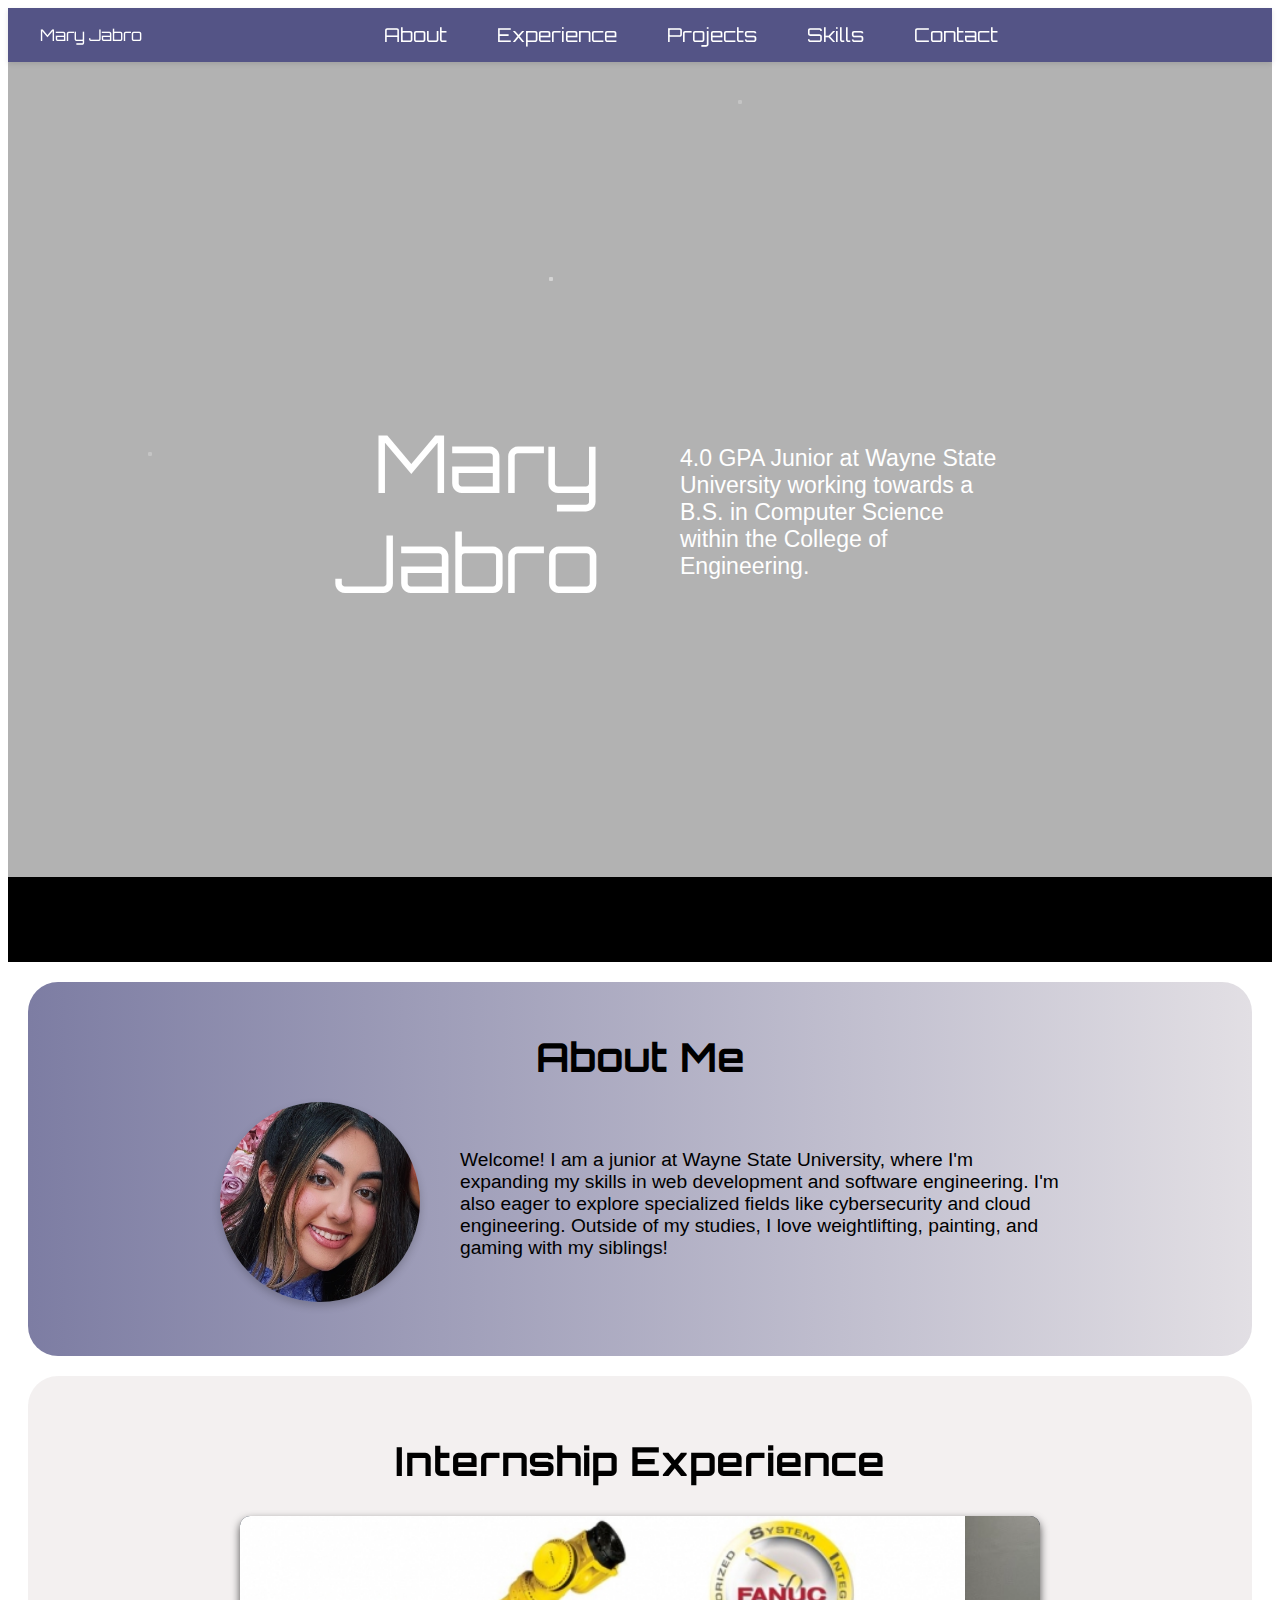
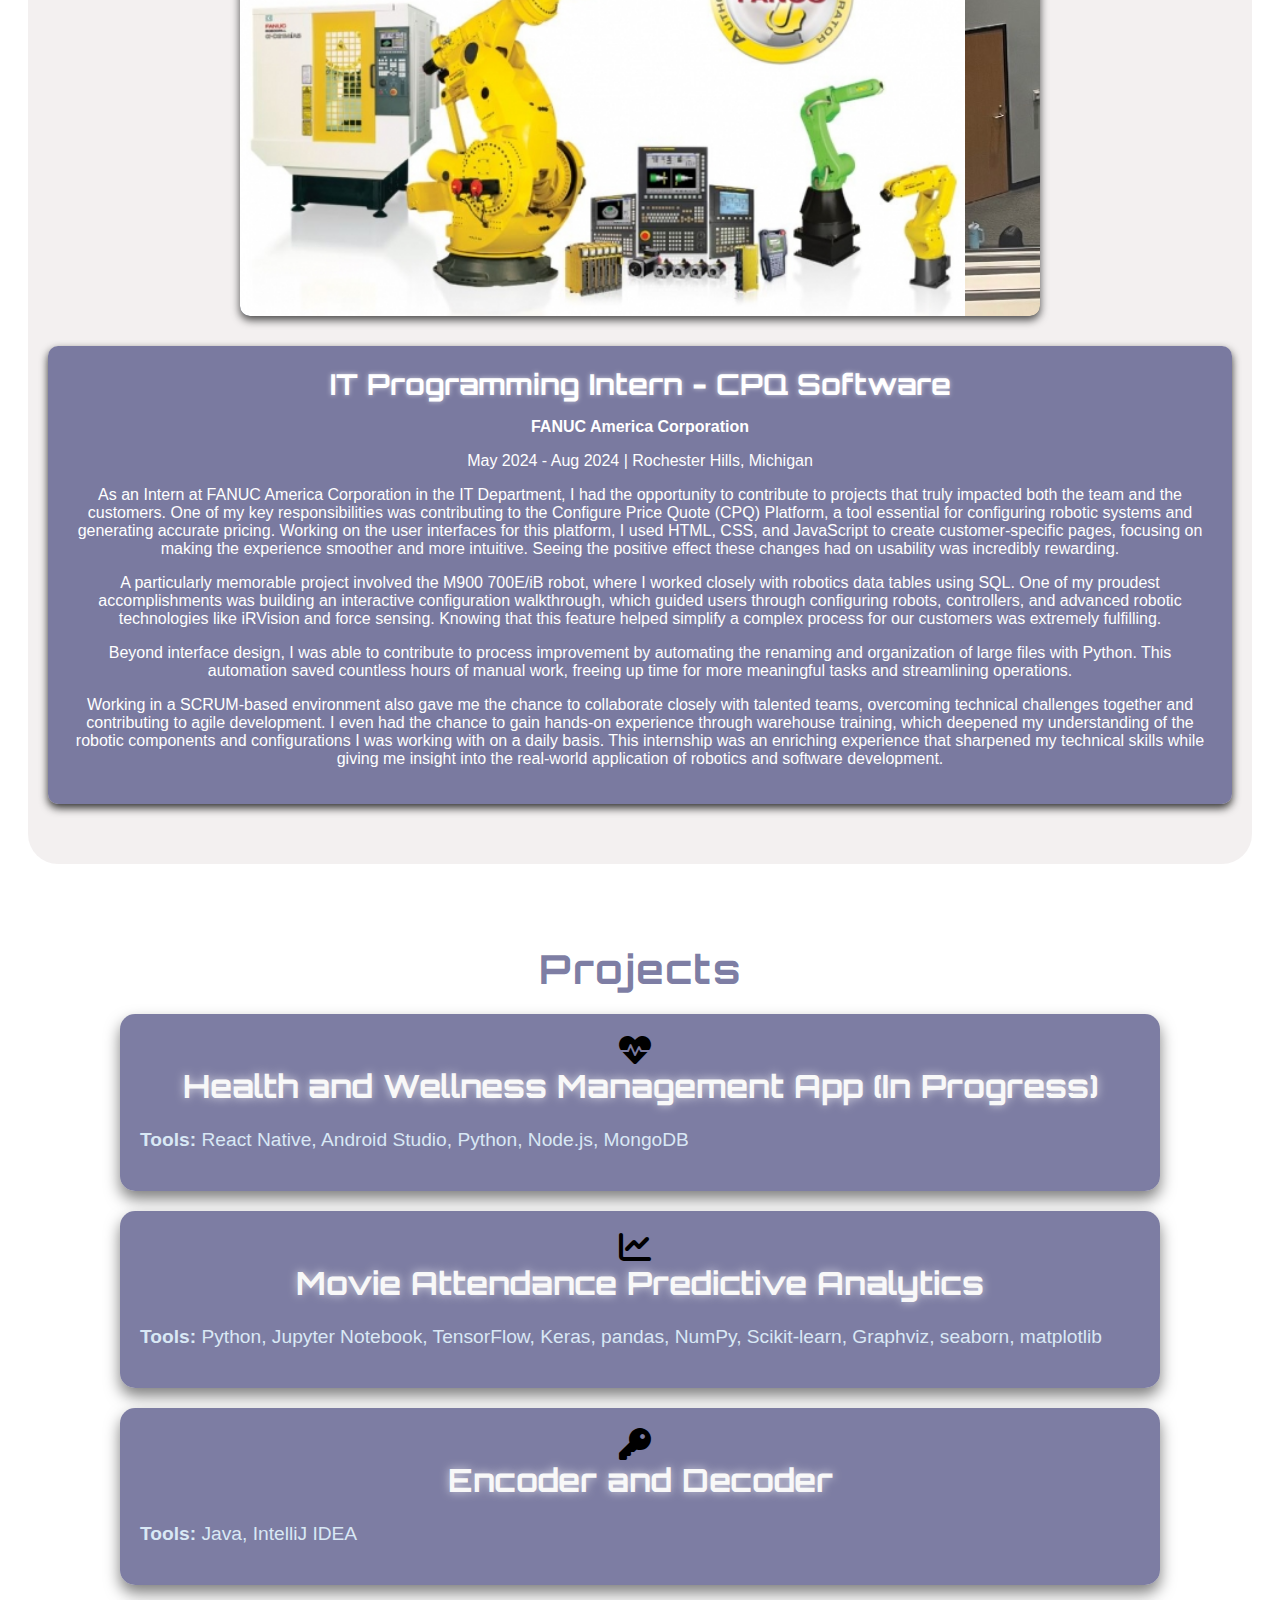
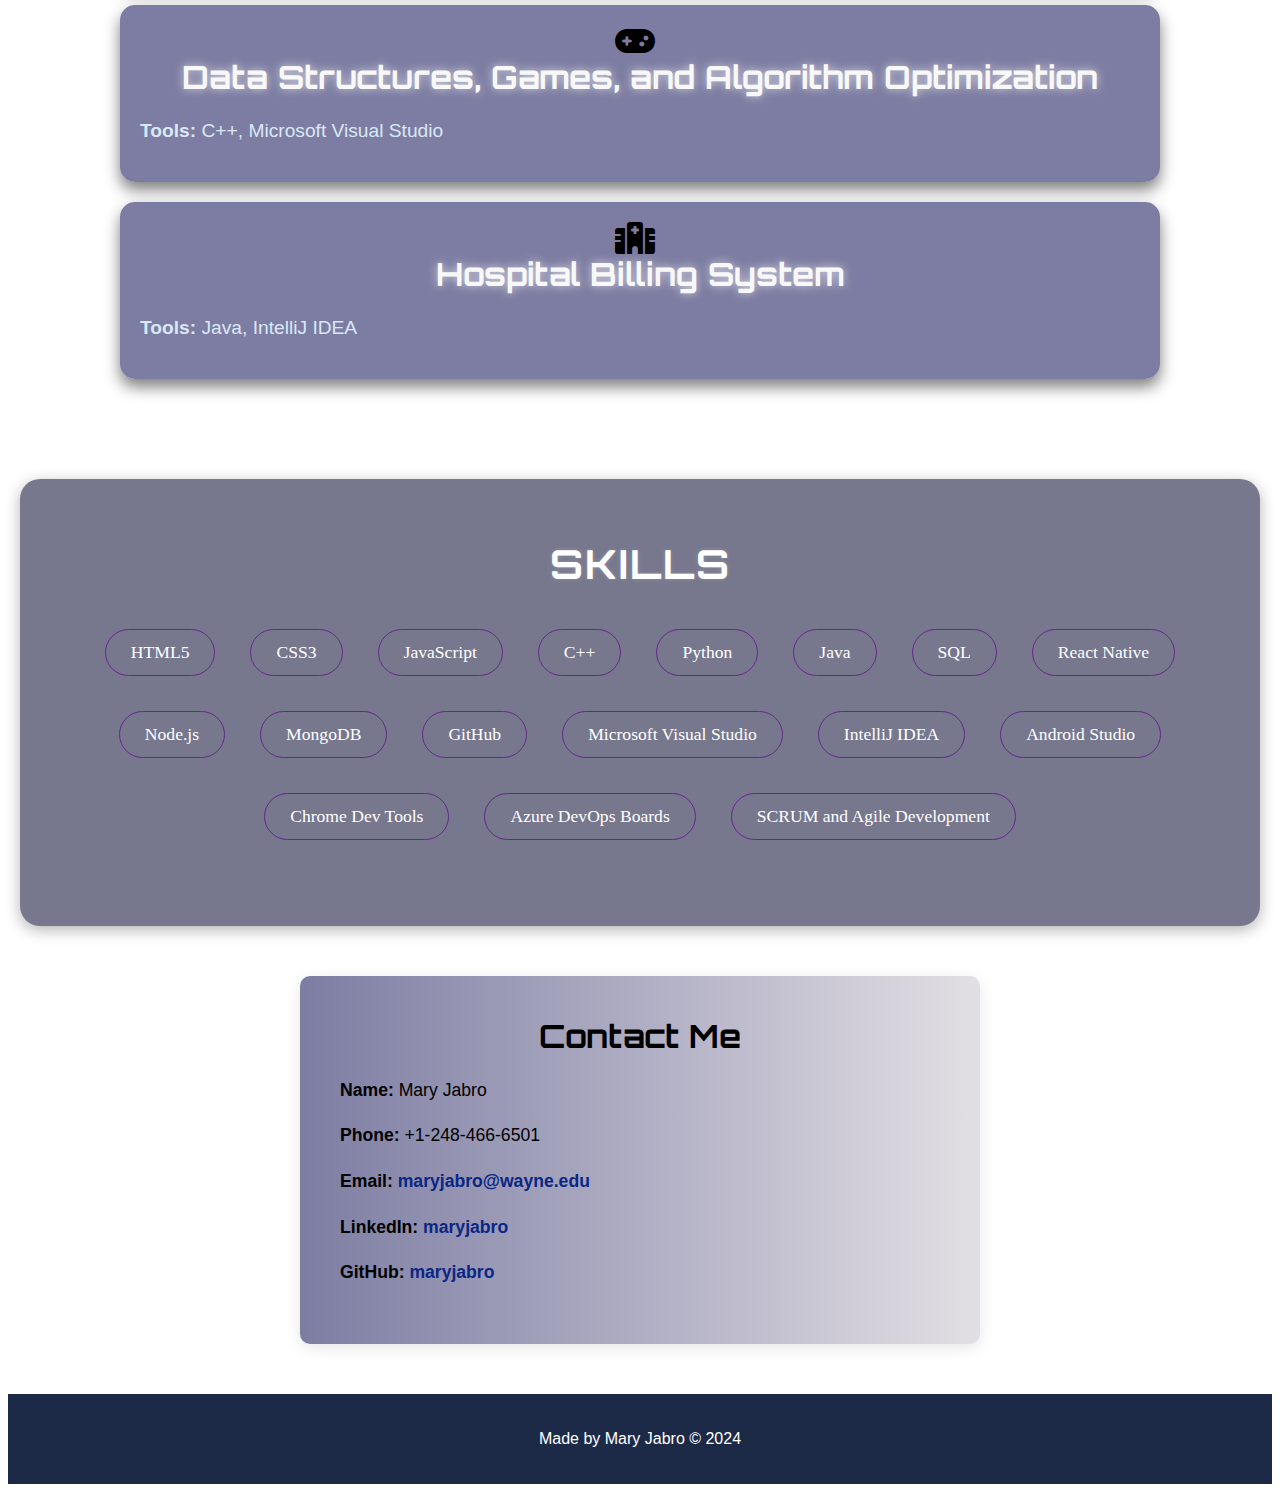
==== commit 3f336052: "fixing spelling error" ====
--- a/index.html
+++ b/index.html
@@ -60,7 +60,7 @@
                 <img src="IMG_8444.jpg" alt="Mary Jabro">
             </div>
             <div class="about-me-text">
-                <p>Welcome! I am a a junior at Wayne State University, where I'm expanding my skills in web development and software engineering. I'm also eager to explore specialized fields like cybersecurity and cloud engineering. Outside of my studies, I love weightlifting, painting, and gaming with my siblings!</p>
+                <p>Welcome! I am a junior at Wayne State University, where I'm expanding my skills in web development and software engineering. I'm also eager to explore specialized fields like cybersecurity and cloud engineering. Outside of my studies, I love weightlifting, painting, and gaming with my siblings!</p>
             </div>
         </div>
     </section>
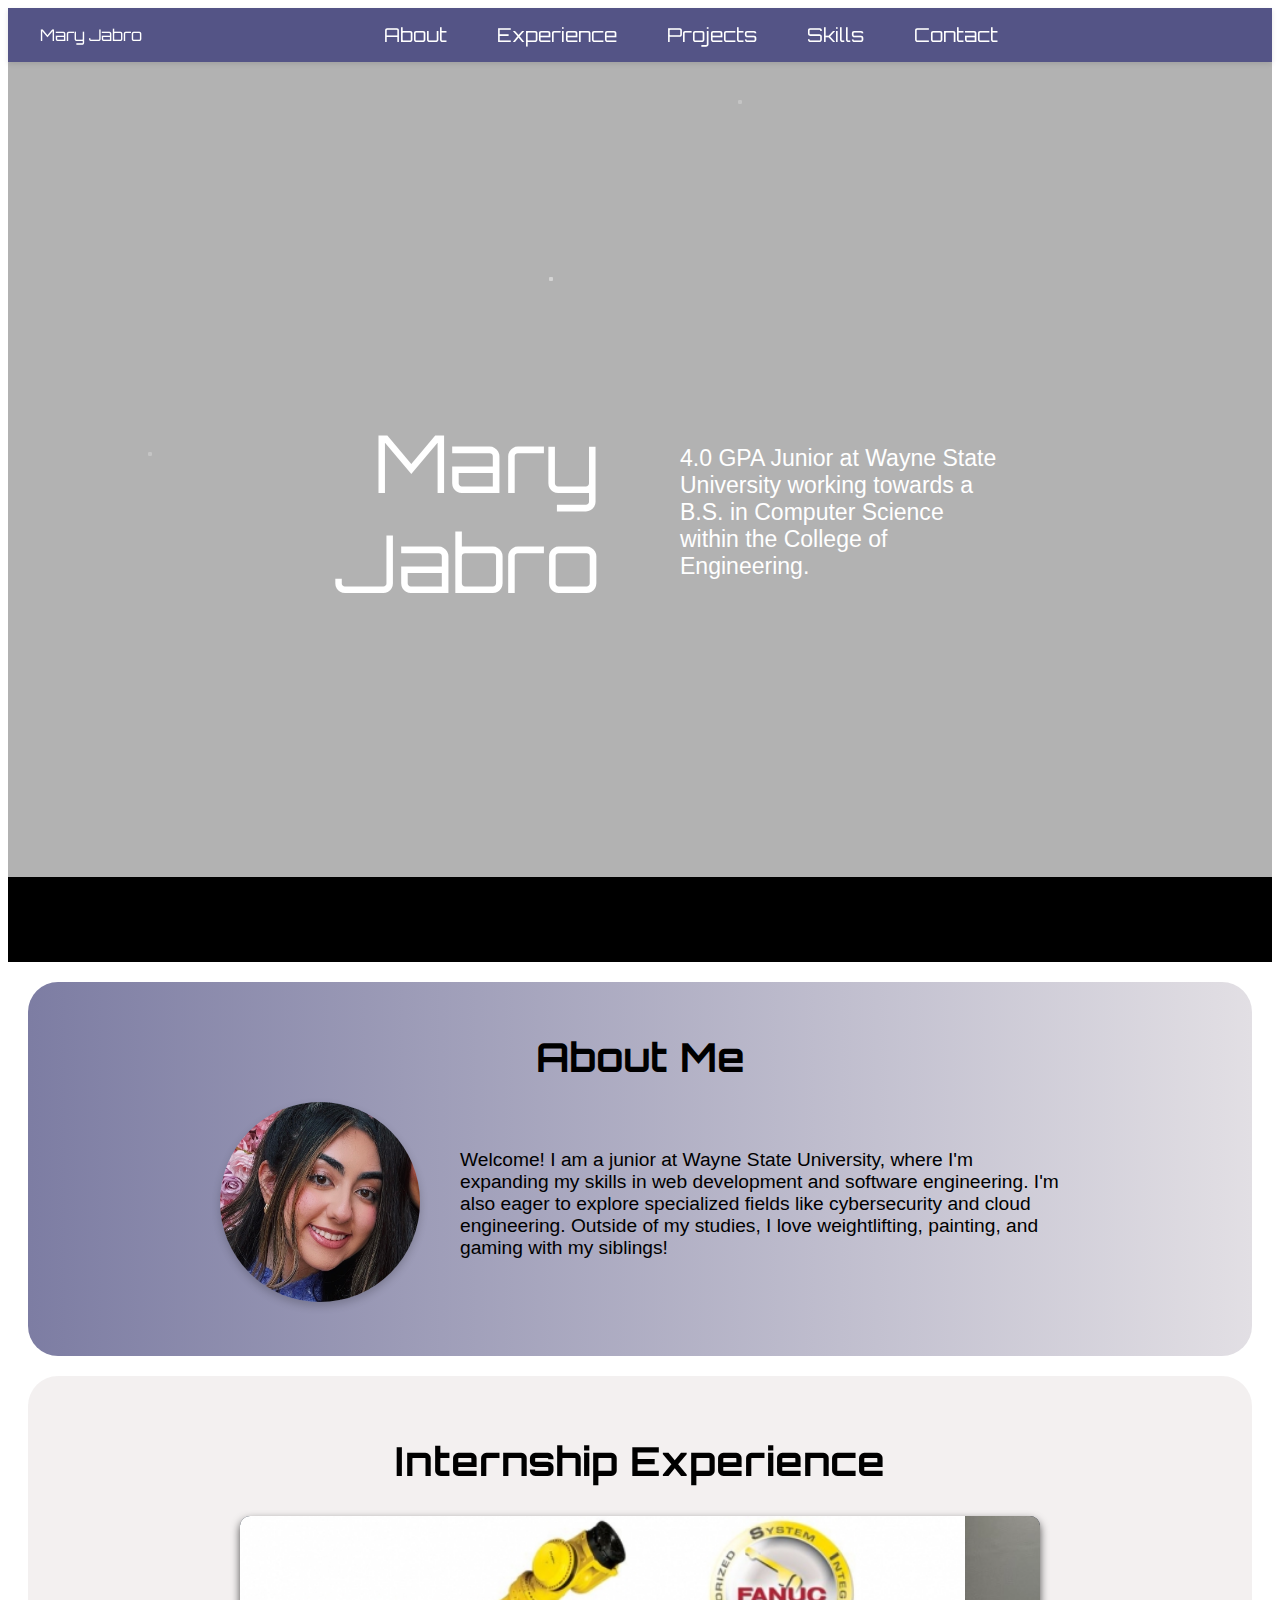
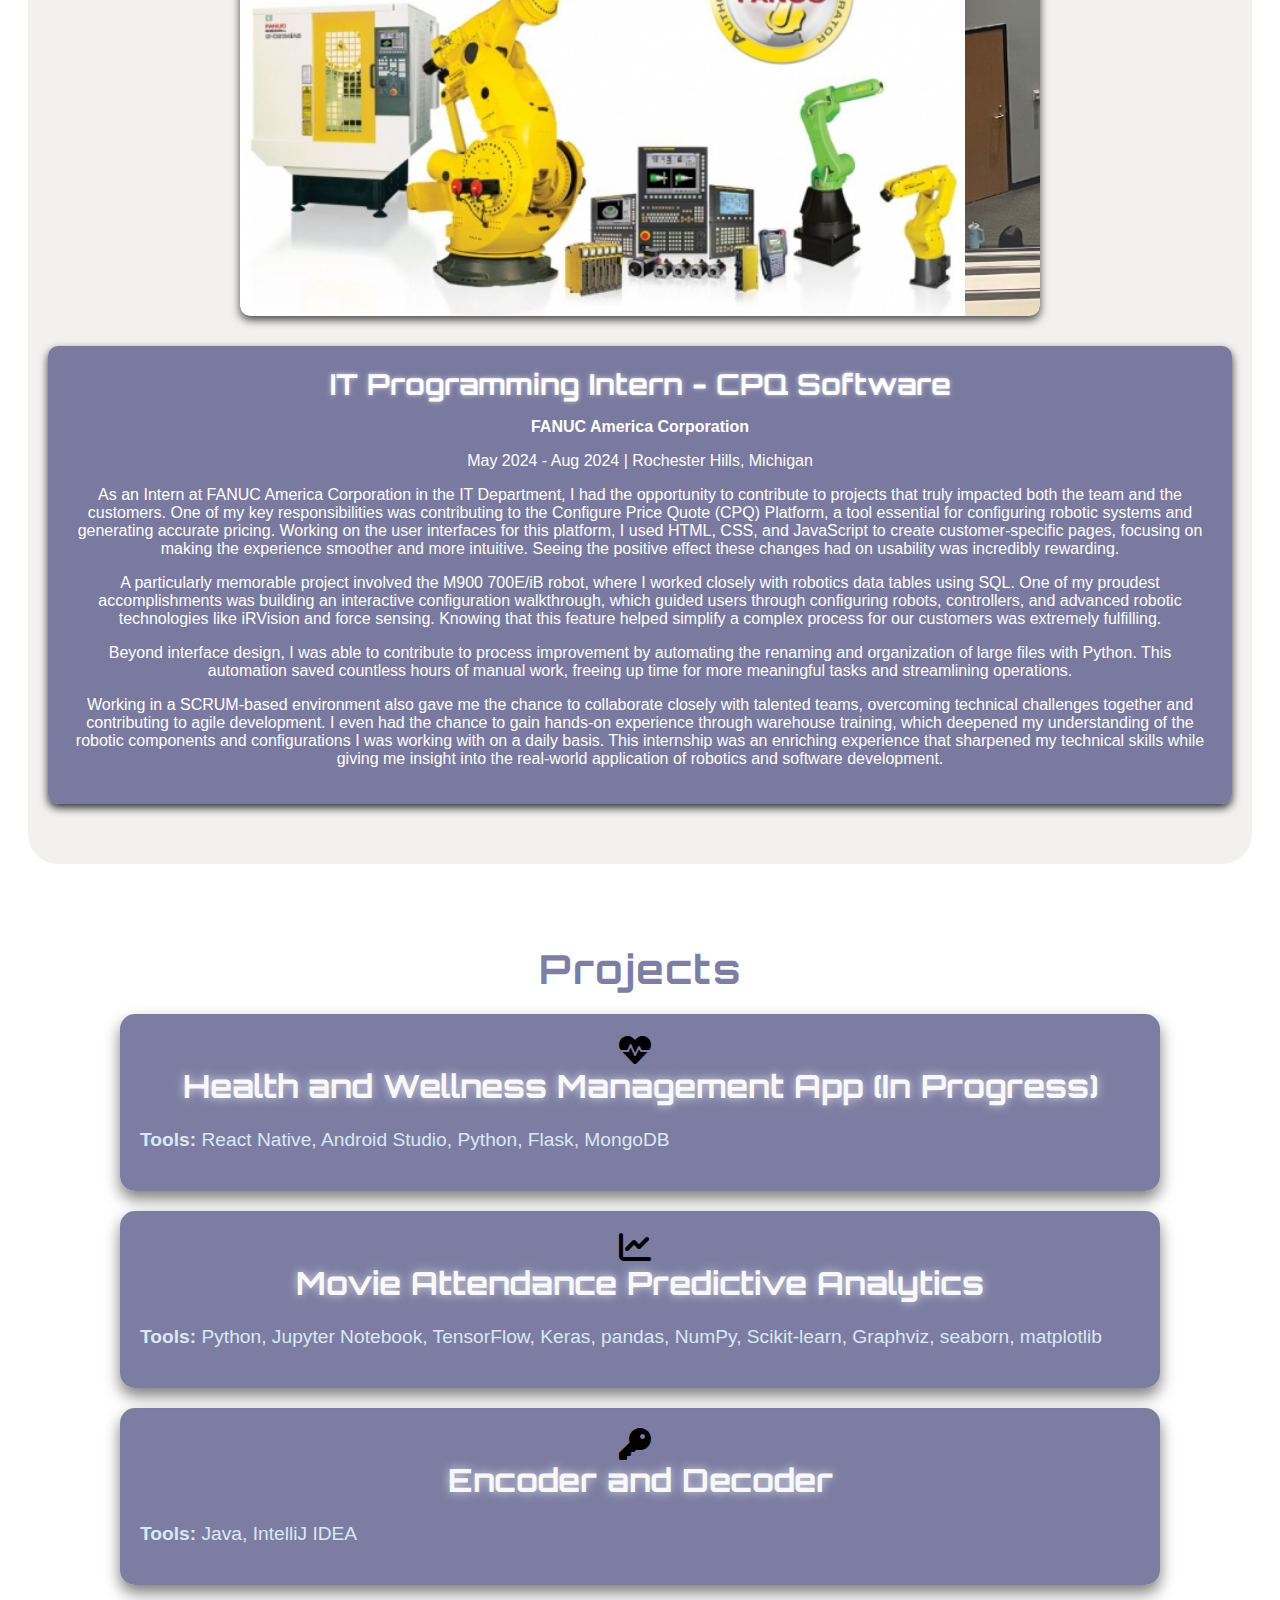
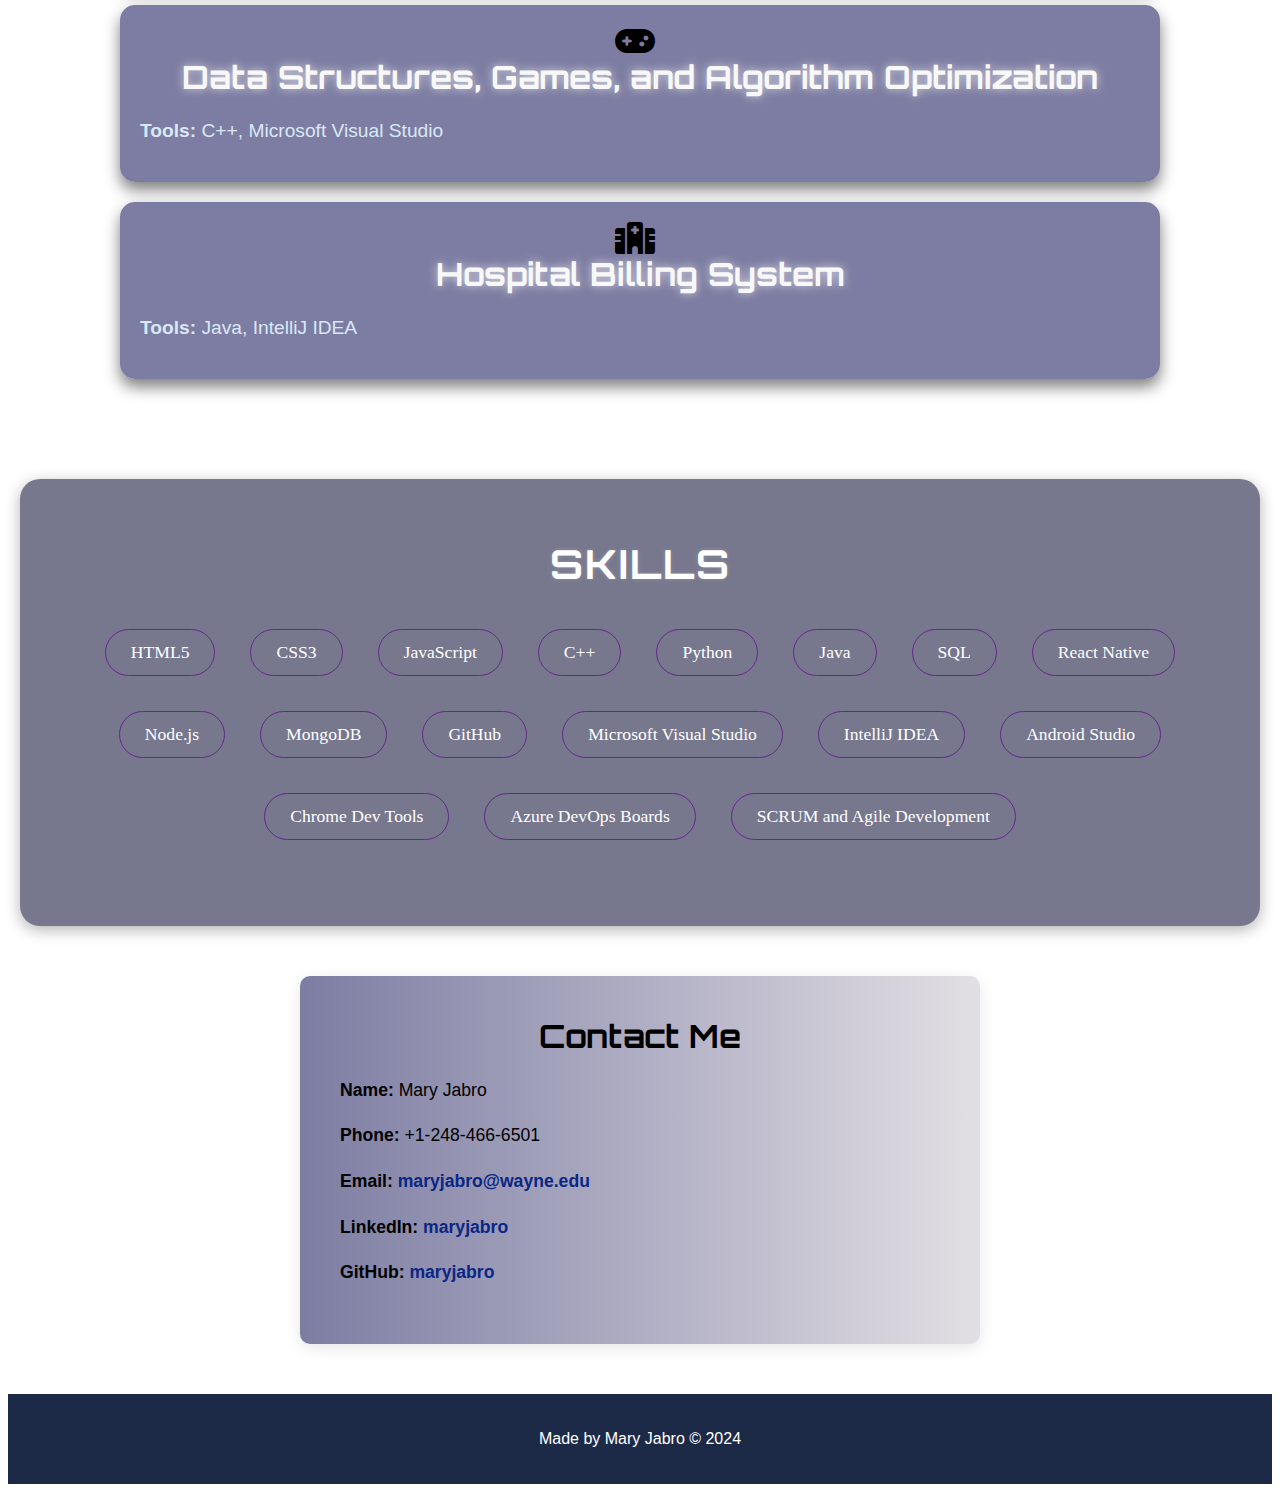
==== commit 982d401d: "update project tools description" ====
--- a/index.html
+++ b/index.html
@@ -128,7 +128,7 @@
     <i class="fas fa-heartbeat project-icon"></i> <!-- Add Icon Here -->
 
     <h3>Health and Wellness Management App (In Progress)</h3>
-    <p><strong>Tools:</strong> React Native, Android Studio, Python, Node.js, MongoDB</p>
+    <p><strong>Tools:</strong> React Native, Android Studio, Python, Flask, MongoDB</p>
 
 </div>
 
